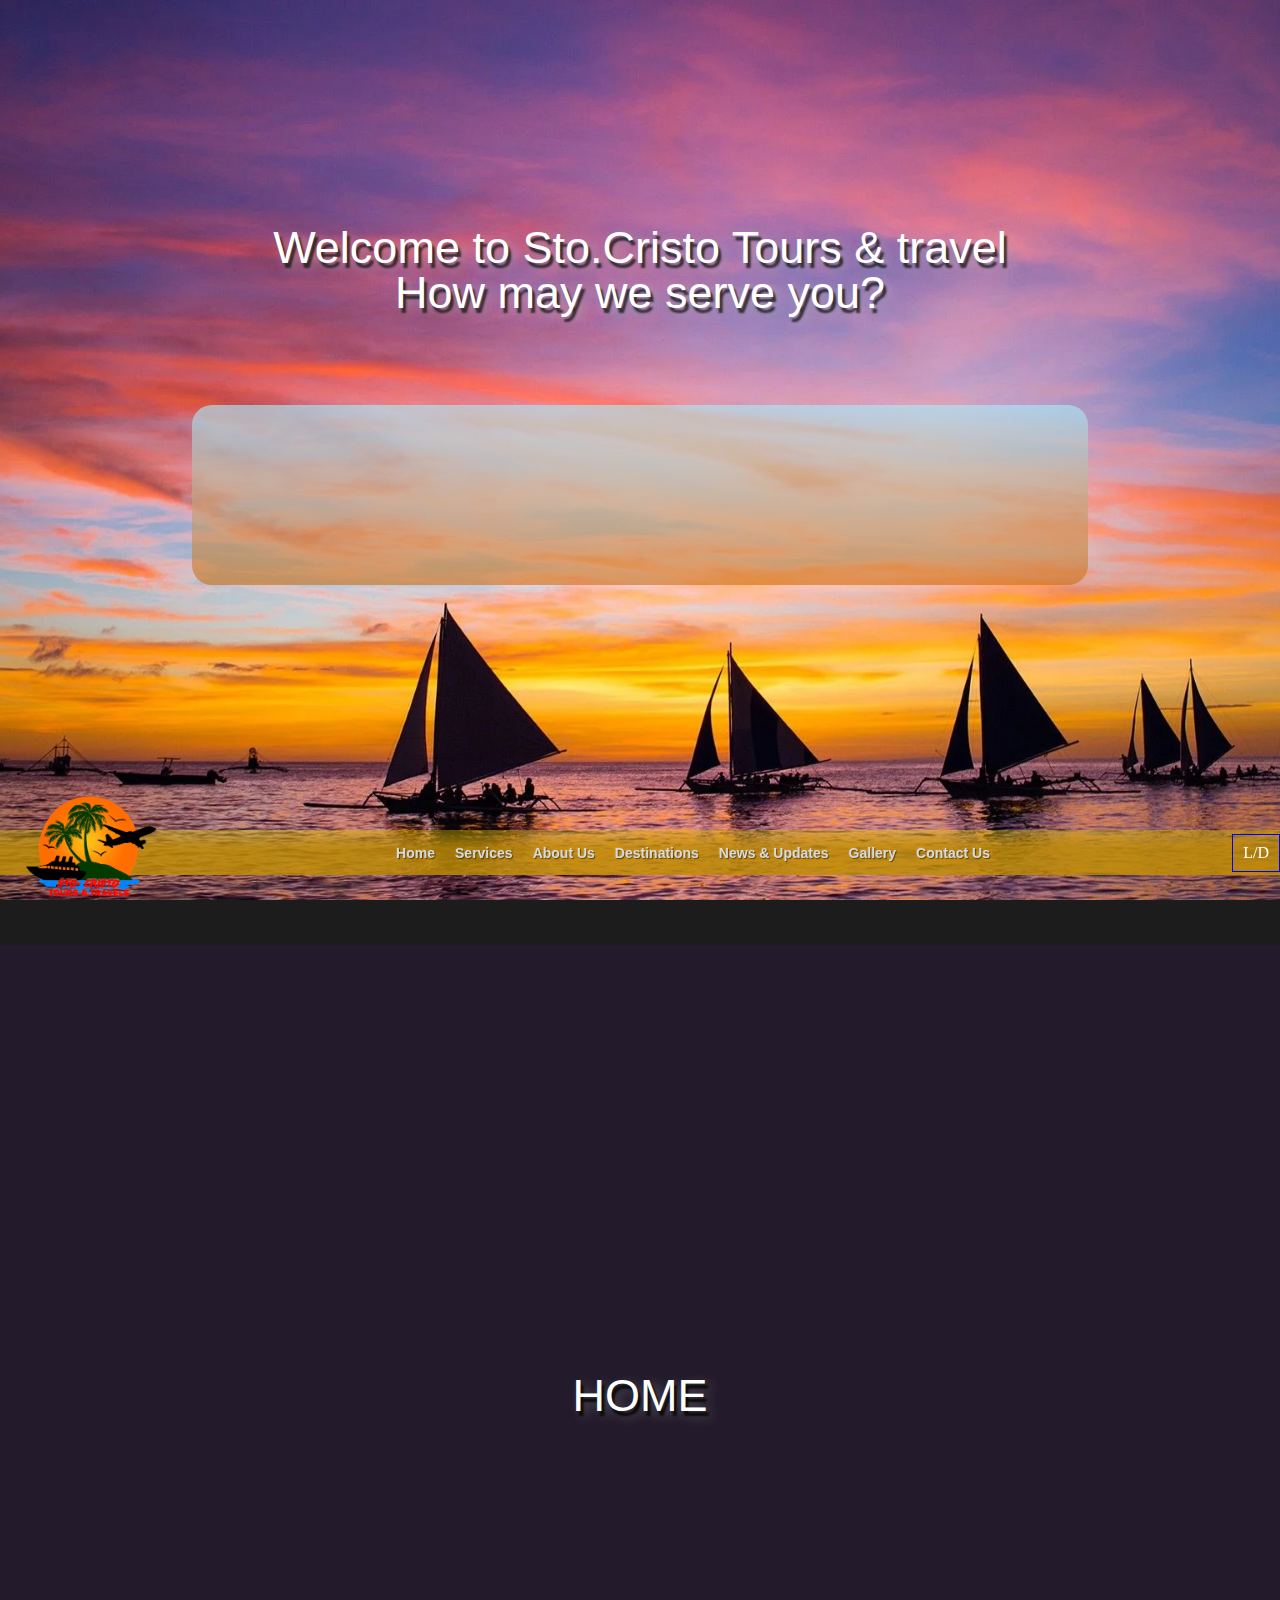
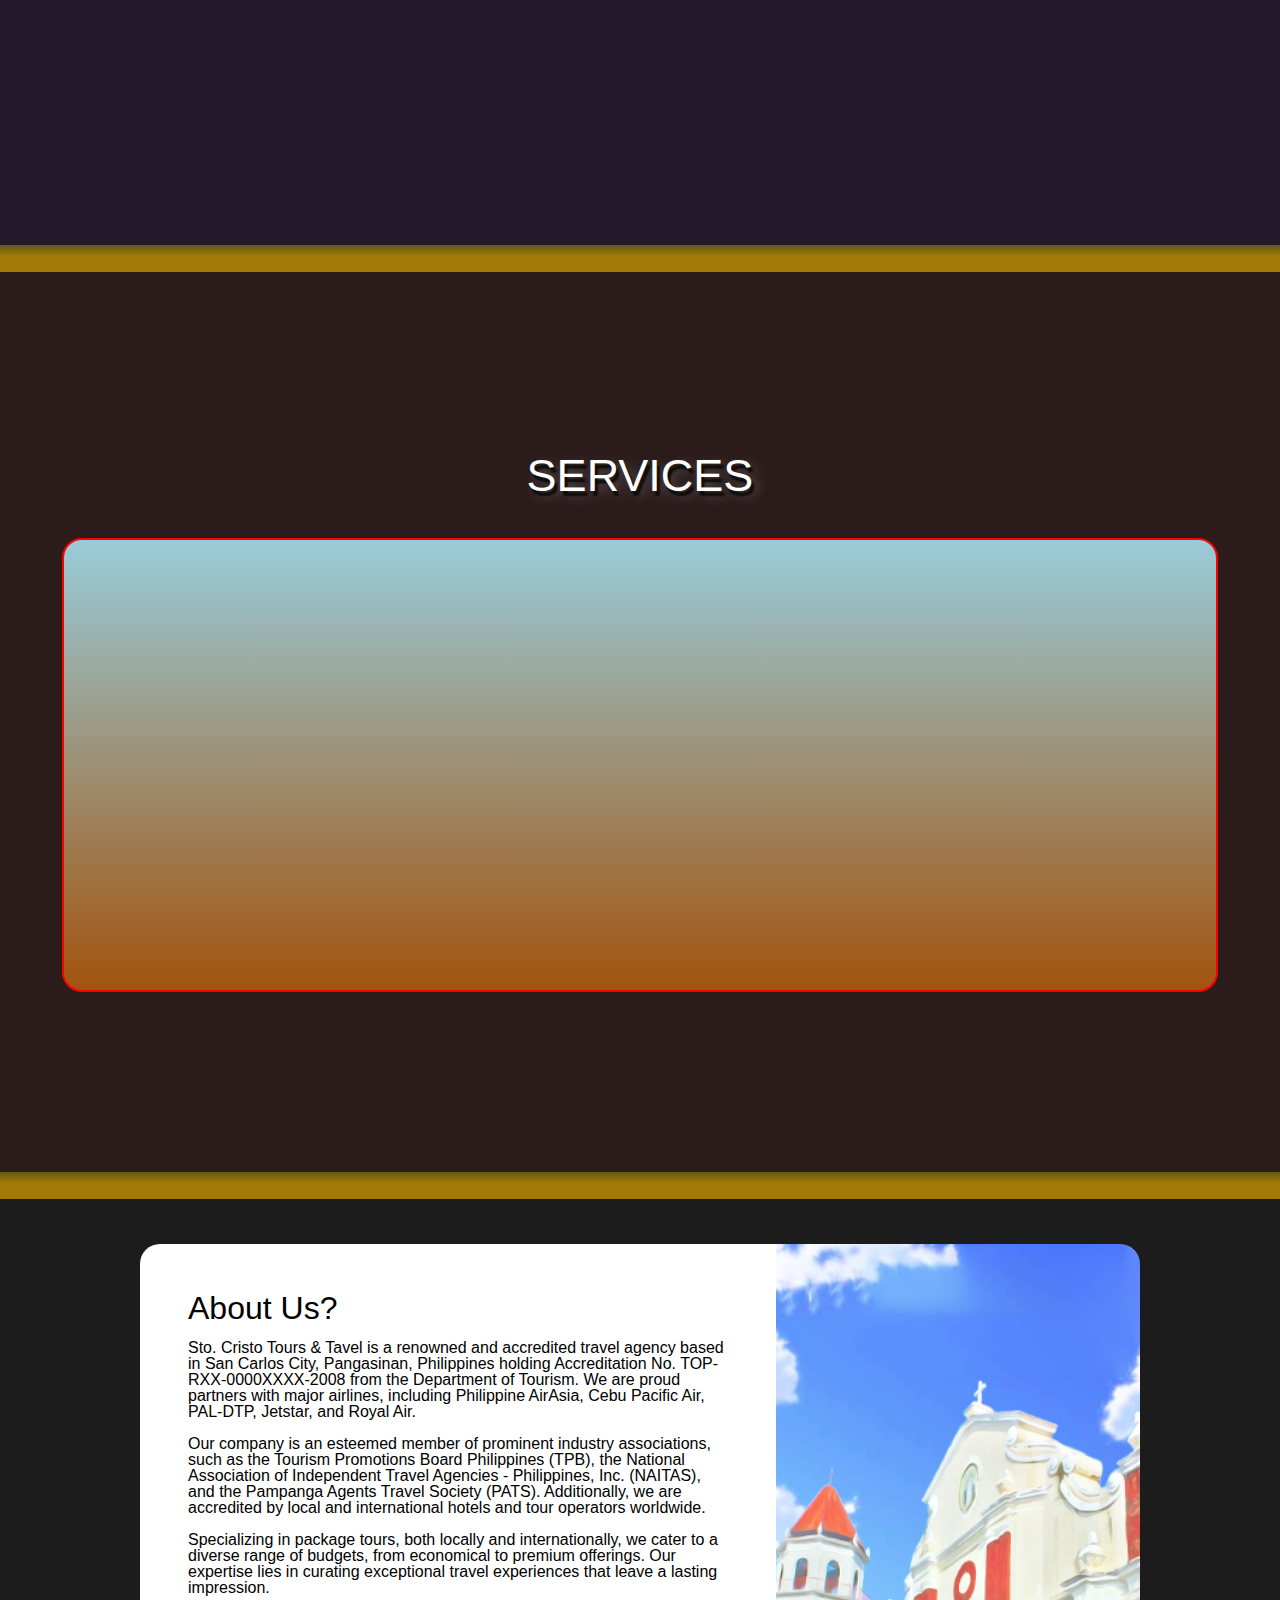
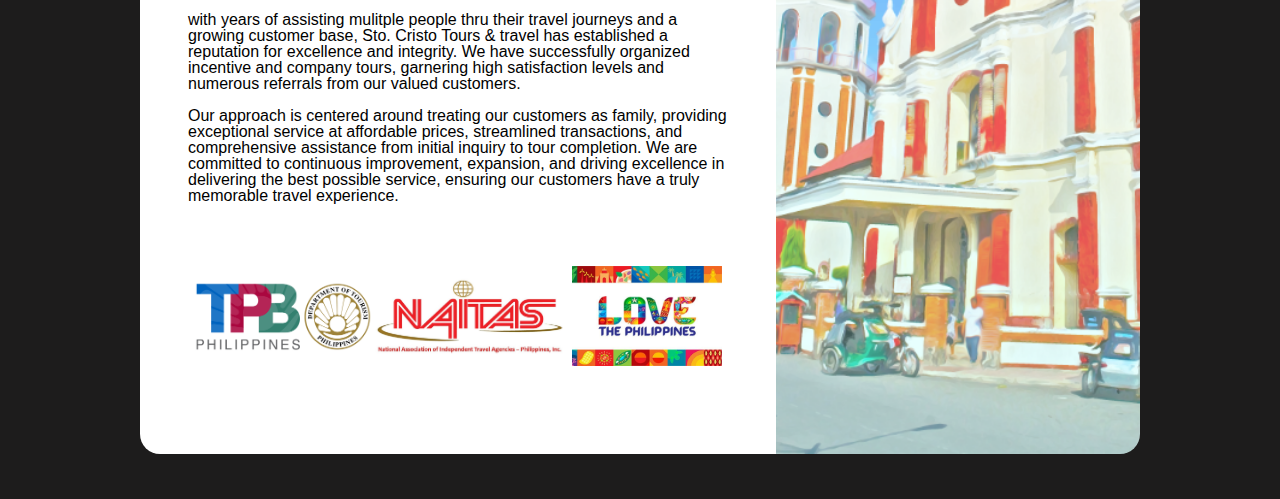
==== index.html @ 742e6869 "partially started services layout content" ====
<!DOCTYPE html>
<html lang="en">
<head>
    <meta charset="UTF-8">
    <meta name="viewport" content="width=device-width, initial-scale=1.0">
    <title>Sto.Cristo Tours & Travel</title>
    <link rel="icon" type="image/png" href="./images/logo.png">
    <link rel="stylesheet" href="style.css">
    
</head>
<body>
    <div id="fb-root"></div>
   
<div class="content">
    <div class="banner-container"> 
        <div class="welcome">
            <p>Welcome to Sto.Cristo Tours & travel </p>  
            <p>How may we serve you? </p>  
        </div>
        <div class="search">
            <div></div> 
        </div>
    </div>
    <div class="navBar-initial" id="navBar"> 
        <div class="logo-container" ><img alt="logo" src="./images/logo.png" class="logo"></div>
        <div class="Pages">
            <ul>
                <li id="home-tab"><a id="home-link" href="#">Home </a> </li>
                <li id="services-tab"><a id="services-link" href="#">Services </a> </li>
                <li id="about-tab"><a id="about-link" href="#">About Us</a> </li>
                <li><a href="#">Destinations</a> </li>
                <li><a href="./pages/updates.html">News & Updates</a> </li>
                <li><a href="#">Gallery</a> </li>
                <li><a href="#">Contact Us</a> </li>
            </ul>
        </div>
        <div class="theme"> 
            L/D 
        </div>
    </div>

    <div class="home-container">
        <p class="home-content">HOME</p>
    </div>

    <div class="divider"></div>

    <div class="services-container">
        <p class="services-content">SERVICES</p>
        <div id="services-container">
           
        </div>
        
    </div>

    <div class="divider"></div>

<!-- ------------------------------ABOUT US----------- -->
    <div class="about-container">
        <div class="about-content">  <!-- Actual container used in CSS -->
            <div class="about-details"> 
                <div class="about-paragraph"> 
                <h2>About Us?</h2>
                <p>Sto. Cristo Tours & Tavel is a renowned and accredited travel agency based in San Carlos City, Pangasinan, Philippines holding Accreditation No. TOP-RXX-0000XXXX-2008 from the Department of Tourism. We are proud partners with major airlines, including Philippine AirAsia, Cebu Pacific Air, PAL-DTP, Jetstar, and Royal Air.</p>
                <p>Our company is an esteemed member of prominent industry associations, such as the Tourism Promotions Board Philippines (TPB), the National Association of Independent Travel Agencies - Philippines, Inc. (NAITAS), and the Pampanga Agents Travel Society (PATS). Additionally, we are accredited by local and international hotels and tour operators worldwide.</p>
                <p>Specializing in package tours, both locally and internationally, we cater to a diverse range of budgets, from economical to premium offerings. Our expertise lies in curating exceptional travel experiences that leave a lasting impression.</p>
                <p>with years of assisting mulitple people thru their travel journeys and a growing customer base, Sto. Cristo Tours & travel has established a reputation for excellence and integrity. We have successfully organized incentive and company tours, garnering high satisfaction levels and numerous referrals from our valued customers.</p>
                <p>Our approach is centered around treating our customers as family, providing exceptional service at affordable prices, streamlined transactions, and comprehensive assistance from initial inquiry to tour completion. We are committed to continuous improvement, expansion, and driving excellence in delivering the best possible service, ensuring our customers have a truly memorable travel experience.</p>
                <div class="accreditations"> 
                    <img class="abt-logo" src="./images/TPB-logo.png">
                    <img class="abt-logo" src="./images/NAITAS-Logo.jpg">
                    <img class="abt-logo" src="./images/Love_ph.jpg">
                </div>
            </div>

            </div>
            <div class="about-portait">
             <!----  <img src="./images/st.dominic.png" alt="saint dominic basilica church, San Carlos city, Pangasinan"> -->   
            </div>
        </div>


       
        <p></p>
    
    
    </div>


</div>

</body>
<script src="javascript.js"></script>
<script src="homescroll.js"></script>
</html>
---- style.css ----
/* http://meyerweb.com/eric/tools/css/reset/ 
   v2.0 | 20110126
   License: none (public domain)
*/

html, body, div, span, applet, object, iframe,
h1, h2, h3, h4, h5, h6, p, blockquote, pre,
a, abbr, acronym, address, big, cite, code,
del, dfn, em, img, ins, kbd, q, s, samp,
small, strike, strong, sub, sup, tt, var,
b, u, i, center,
dl, dt, dd, ol, ul, li,
fieldset, form, label, legend,
table, caption, tbody, tfoot, thead, tr, th, td,
article, aside, canvas, details, embed, 
figure, figcaption, footer, header, hgroup, 
menu, nav, output, ruby, section, summary,
time, mark, audio, video {
	margin: 0;
	padding: 0;
	border: 0;
	font-size: 100%;
	font: inherit;
	vertical-align: baseline;
}
/* HTML5 display-role reset for older browsers */
article, aside, details, figcaption, figure, 
footer, header, hgroup, menu, nav, section {
	display: block;
}
body {
	line-height: 1;
}
ol, ul {
	list-style: none;
}
blockquote, q {
	quotes: none;
}
blockquote:before, blockquote:after,
q:before, q:after {
	content: '';
	content: none;
}
table {
	border-collapse: collapse;
	border-spacing: 0;
}
/*Meyer Resets */

h2{
    font-size: 2rem;
}




/*---------------------------------Light/Dark presets-----------------------------------*/
:root.dark{
    --color-base-bg:rgb(29, 28, 28);
    --color-border-btn:1px solid white;
    --color-btn-bg: 1px gray;
    --color-base-text: white;
}   

:root.light{
    --color-base-bg:rgb(231, 231, 231);
    --color-border-btn:1px solid rgb(37, 37, 37);
    --color-btn-bg: 1px rgb(204, 204, 204);
    --color-base-text: rgb(0, 0, 0);
}



/*---------------------------------Banner above navBar-----------------------------------*/
:root{
    background:rgb(29, 28, 28);
    position:relative;
}

.content{
    position:sticky;
    height:100%;
}

.banner-container{

    display: flex;
    flex-direction:column;
    justify-content: center;
    align-items: center;
  
    gap:20px;

    width: 100vw;
    height: 100vh;
    background-image: url('./images/banner_sunset.png');
    background-size: cover;
    background-position:center;
    background-attachment:fixed;
}

.welcome{
    text-align:center;
    position: relative;
    top:-80px;
    display: flex;
    flex-direction:column;
    justify-content: center;
    align-items: center;
    height:30vh;
    width:90vw;
    color:white;
    font-size:45px;
    font-family: 'Lucida Grande', 'Lucida Sans', Arial, sans-serif;
    text-shadow: 3px 5px 2px #1f1f1fd7, 6px 5px 12px rgba(184, 184, 184, 0.568);
}

.search{
    position: relative;
    top:-100px;
    background-image: linear-gradient(to bottom, rgba(170, 232, 248, 0.651), rgba(207, 106, 10, 0.582));
    border: 0px solid yellow;
    text-align: center;
    height:20vh;
    width:70vw;
    border-radius:20px;
}


.divider{
    background-image: linear-gradient(to bottom, rgba(218, 204, 7, 0.349), rgba(190, 141, 5, 0.829)40%);
height:3vh;
width:100vw;
}

/*---------------------------------NavBar-----------------------------------*/
.navBar-initial { /*Navigation Bar*/ 
    box-sizing: border-box;
    Display:flex;
    justify-content: Center;
    align-items:stretch;
    Margin:0px;
    justify-content: space-between;
    border: 0px solid green;
    flex:1;
    flex-basis:auto;
    color:white;
    position:sticky;
    top: 0;
    bottom:25px;
    background-image: linear-gradient(to bottom, rgba(218, 204, 7, 0.349), rgba(190, 141, 5, 0.829)40%);
    Height: 45px;
    width:100vw;

}

.navBar-up { /*Navigation Bar*/ 
    box-sizing: border-box;
    Display:flex;
    justify-content: Center;
    align-items:stretch;
    Margin:0px;
    justify-content: space-between;
    border: 0px solid green;
    flex:1;
    flex-basis:auto;
    
    position:sticky;
    top: 0;
    bottom:25px;
    background-image: linear-gradient(to bottom, rgba(218, 204, 7,1), rgba(190, 141, 5, 1)40%);
    Height: 40px;
    width:100vw;
    transition:height 0.5s;
}


.navBar-down { /*Navigation Bar*/ 
    box-sizing: border-box;
    Display:flex;
    justify-content: Center;
    Margin:0px;
    justify-content: space-between;
    border: 0px solid green;
    flex:1;
    flex-basis:auto;
    
    position:sticky;
    top: 0;

    background-image: linear-gradient(to bottom, rgb(218, 203, 7), rgb(221, 162, 0)40%);
    Height: 30px;
    width:100vw;
    transition:height 0.5s;
}


/* Logo Stuffs*/
.logo-container{
    align-self:center;
    transition: width 1s;
    min-width:80px;
    max-width:180px;
    border: 0px solid green;
    text-align: center;
    }
.logo {
    border: 0px solid red;
    width:100%;
    height:auto;
    color:white;
    transition:  0.5s;
}
.logo-down{
    border: 0px solid blue;
    width:50%;
    height:auto;
    color:white;
    transition:0.5s;
    }



/*Page stuffs */ 
.Pages{
    display:flex;
  align-self:stretch;
}

.Pages ul {   /*Page Conatiner */ 
    align-self:stretch;
    border: 0px solid green;
    display:flex;

    width: 40rem;
}

.Pages ul > li {   /*Page links*/ 
    display:flex;
    align-items: center;
    align-self:stretch;
    list-style-type: none;
} 
.Pages ul > li > a {
    text-decoration: none;
    margin-left: 10px;
    margin-right: 10px;
    color: #d9d9d9;
    text-shadow: -1px -1px 1px rgba(255,255,255,.1), 1px 1px 1px rgba(0,0,0,.5);

    font-family: Arial, sans-serif; /* Font family with fallback */
    font-size: 14px;
    font-weight: bold;
}


.Pages ul > li:hover{
box-sizing: border-box;
border-bottom:4px solid maroon;
transition: 0.3s;
}

.current-tab{
    background-color:maroon;
    color:white;
    }

.Pages ul > li:hover a{
    color:white;
    transition: 0.3s;
    }

.theme{
    align-self: center;;
    border: 1px solid blue;
    Padding:10px;
}

/*end of navBar*/

/*---------------------------------Home-----------------------------------*/
.home-container{
    background-color: rgb(35, 27, 43);
    width: 100vw;
    height: 100vh;

    display: flex;
    flex-direction:column;
    justify-content: center;
    align-items: center;
}
.home-content{
    color:white;
    font-size:45px;
    font-family: 'Lucida Grande', 'Lucida Sans', Arial, sans-serif;
    text-shadow: 3px 5px 2px #0c0c0c, 6px 5px 12px rgba(184, 184, 184, 0.418);
}

.about-container{
    background-color: rgb(234, 245, 187);
    /*background-image: url('./images/st.dominic.png');
    background-size: cover;
    background-position:center;
    background-attachment:fixed;
*/

background-image: url('./images/banner_sunset.png');
background-size: cover;
background-position:center;
background-attachment:fixed;

    width: 100vw;
    height: 100vh;

    overflow:hidden;
    display:flex;
    justify-content: center;
    align-items: center;
    
}
.about-content{ /*CONTAINER*/
   
    display:flex;
    justify-content: center;
    align-items: center;
    max-width: 1000px;
    min-width: 800px;
    height:90vh;
    color:rgb(0, 0, 0);
    font-size:1rem;
    font-family: 'Lucida Grande', 'Lucida Sans', Arial, sans-serif;
}

.about-details{ /*white body*/
    background-color: rgb(255, 255, 255);
    width: 70%;
    height:100%;  
    border-top-left-radius: 20px;
    border-bottom-left-radius:20px ;
    overflow:hidden;
}
    .about-paragraph{ /*WORDS*/
    margin:3rem;
    display:flex;
    flex-direction: column;
    gap:1rem;
    justify-content: baseline;
    height:80vh;  
    
    }
    .accreditations{
        overflow:hidden;
        max-width:px;
        margin:auto;
        flex:1;
        display:flex;
        flex-wrap:wrap;
        justify-content: center;
        align-items:center;

    }
        .abt-logo{
            margin:auto;
            display:flex;
            justify-content: center;
            flex:1;
            flex-basis:0;
            max-width:200px;
            max-height:100px;
        }
        

.about-portait{
    background-image: url('./images/st.dominic.png');
    background-size: cover;
    background-position:center;
    overflow:hidden;
    display:flex;

    height:100%;
    width: 40%;
    border-top-right-radius: 20px;
    border-bottom-right-radius:20px ;
}



/*services-----------------------------------------------*/
.services-container{
    background-image: url('./images/clark.jpg');
    background-size: cover;
    background-attachment:fixed;
    background-color: rgb(43, 27, 27);
    width: 100vw;
    height: 100vh;
    display: flex;
    flex-direction:column;
    justify-content: center;
    align-items: center;
    gap:40px;
}
.services-content{
    color:white;
    font-size:45px;
    font-family: 'Lucida Grande', 'Lucida Sans', Arial, sans-serif;
    text-shadow: 3px 5px 2px #0c0c0c, 6px 5px 12px rgba(184, 184, 184, 0.418);
}

#services-container{
border: 2px solid red;
background-image: linear-gradient(to bottom, rgba(170, 232, 248, 0.863), rgba(207, 105, 10, 0.726));
width: 90%;
height:50%;  
border-radius: 20px;
overflow:hidden;
}



/*--updates css-----------------------------------------------------------------------------------*/
.updates-container{
    background-color: rgb(255, 174, 0);
    width: 100vw;
    height: 100vh;
    display: flex;
    flex-direction:column;
    justify-content: center;
    align-items: center;

    display: flex;
    flex-direction:column;
    justify-content: center;
    align-items: center;
    gap:20px;

    width: 100vw;
    height: 100vh;
    background-image: url('./images/banner_sunset.png');
    background-size: cover;
    background-position:center;
    background-attachment:fixed;
}
.updates-content{
    color:white;
    font-size:45px;
    font-family: 'Lucida Grande', 'Lucida Sans', Arial, sans-serif;
    text-shadow: 3px 5px 2px #0c0c0c, 6px 5px 12px rgba(184, 184, 184, 0.418);
}



.updates-title{
    color:white;
    font-size:35px;
    font-family: 'Lucida Grande', 'Lucida Sans', Arial, sans-serif;
    text-shadow: 3px 5px 2px #1f1f1fd7, 6px 5px 12px rgba(184, 184, 184, 0.568);
}


.fb-container{
    
    display:flex;
    text-align:center;
    margin:10px;
    width:100vw;
    overflow:hidden;
    background-image: linear-gradient(to bottom, rgba(170, 232, 248, 0.651), rgba(207, 106, 10, 0.582));
    border: 0px solid yellow;
}

.fb-page{
    width:300%;
    height:100%;
}

.updates-info{
    border:2px solid maroon;
    margin:1rem;
    text-align:center;
    display: flex;
    justify-content: center;
    align-items: flex-start;
    height:100%;
    width:100%;
    color:white;
    font-size:35px;
    font-family: 'Lucida Grande', 'Lucida Sans', Arial, sans-serif;
    text-shadow: 3px 5px 2px #1f1f1fd7, 6px 5px 12px rgba(184, 184, 184, 0.568);
}
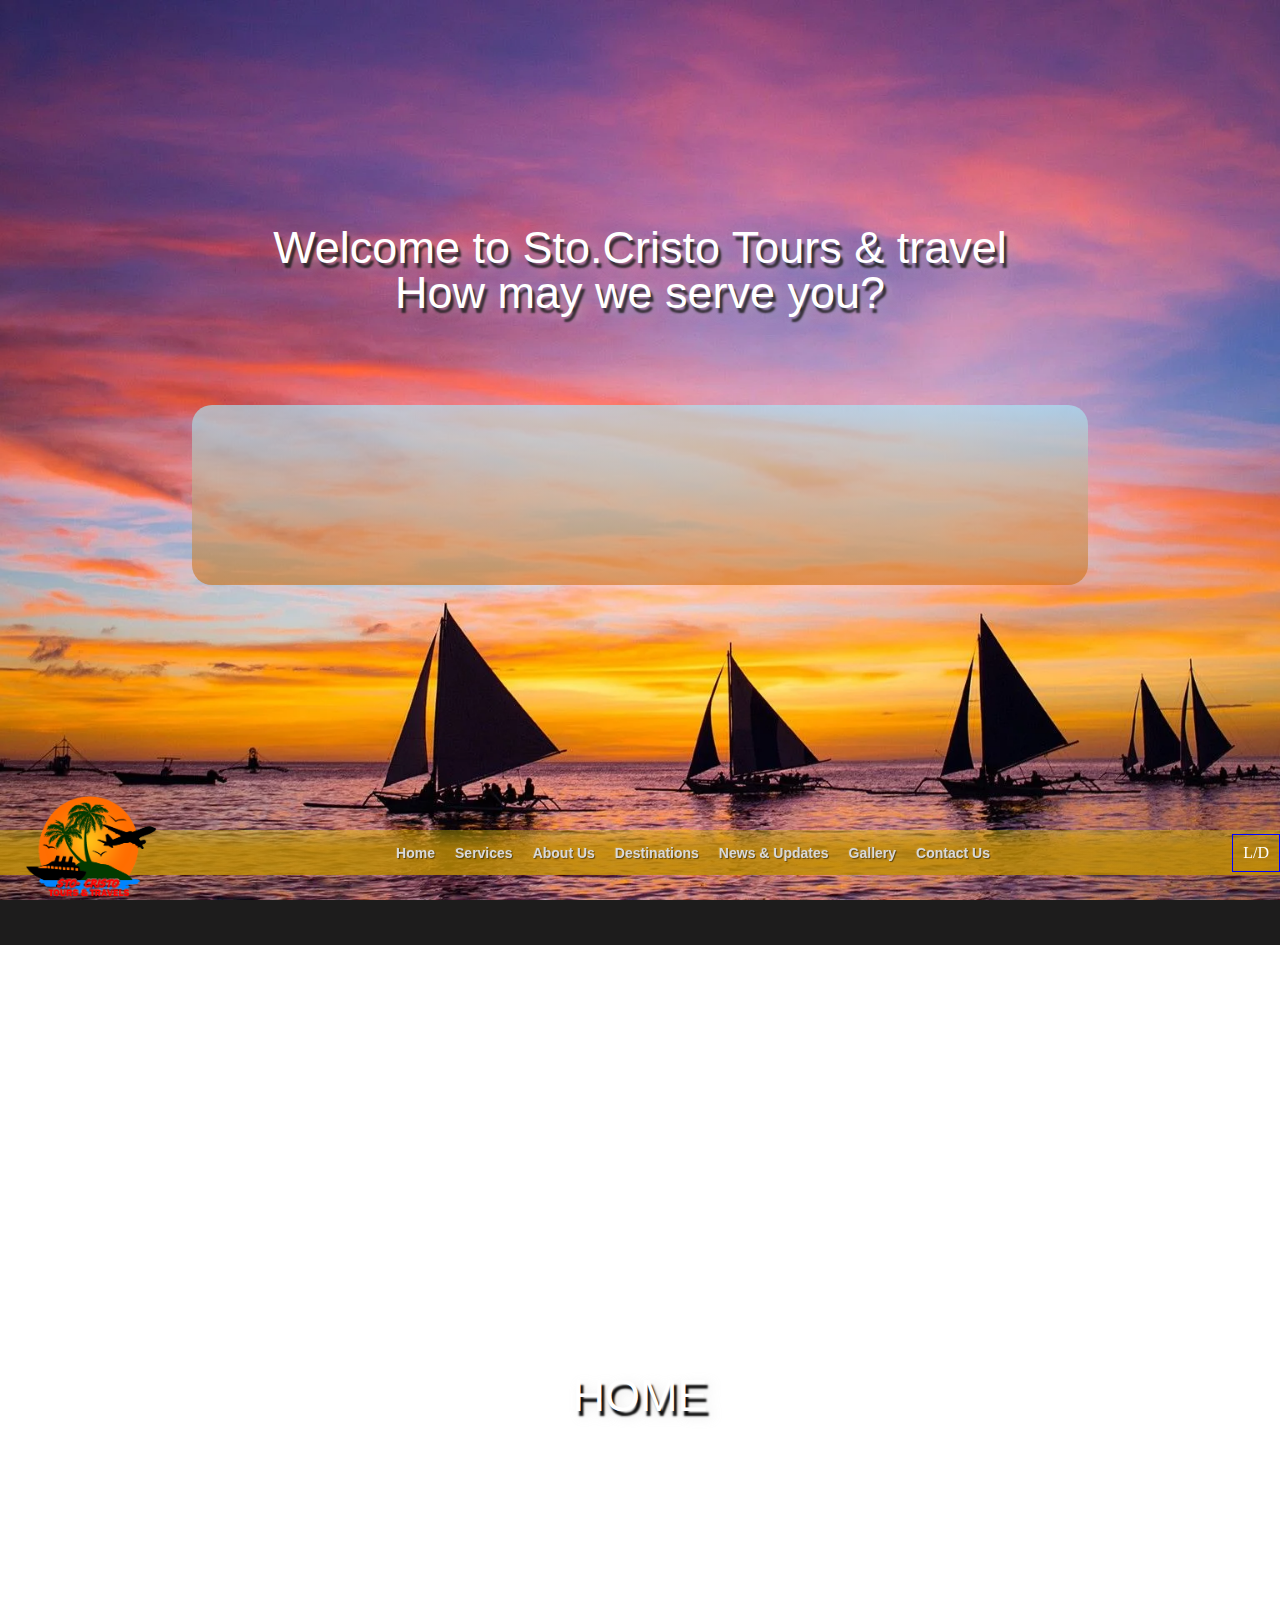
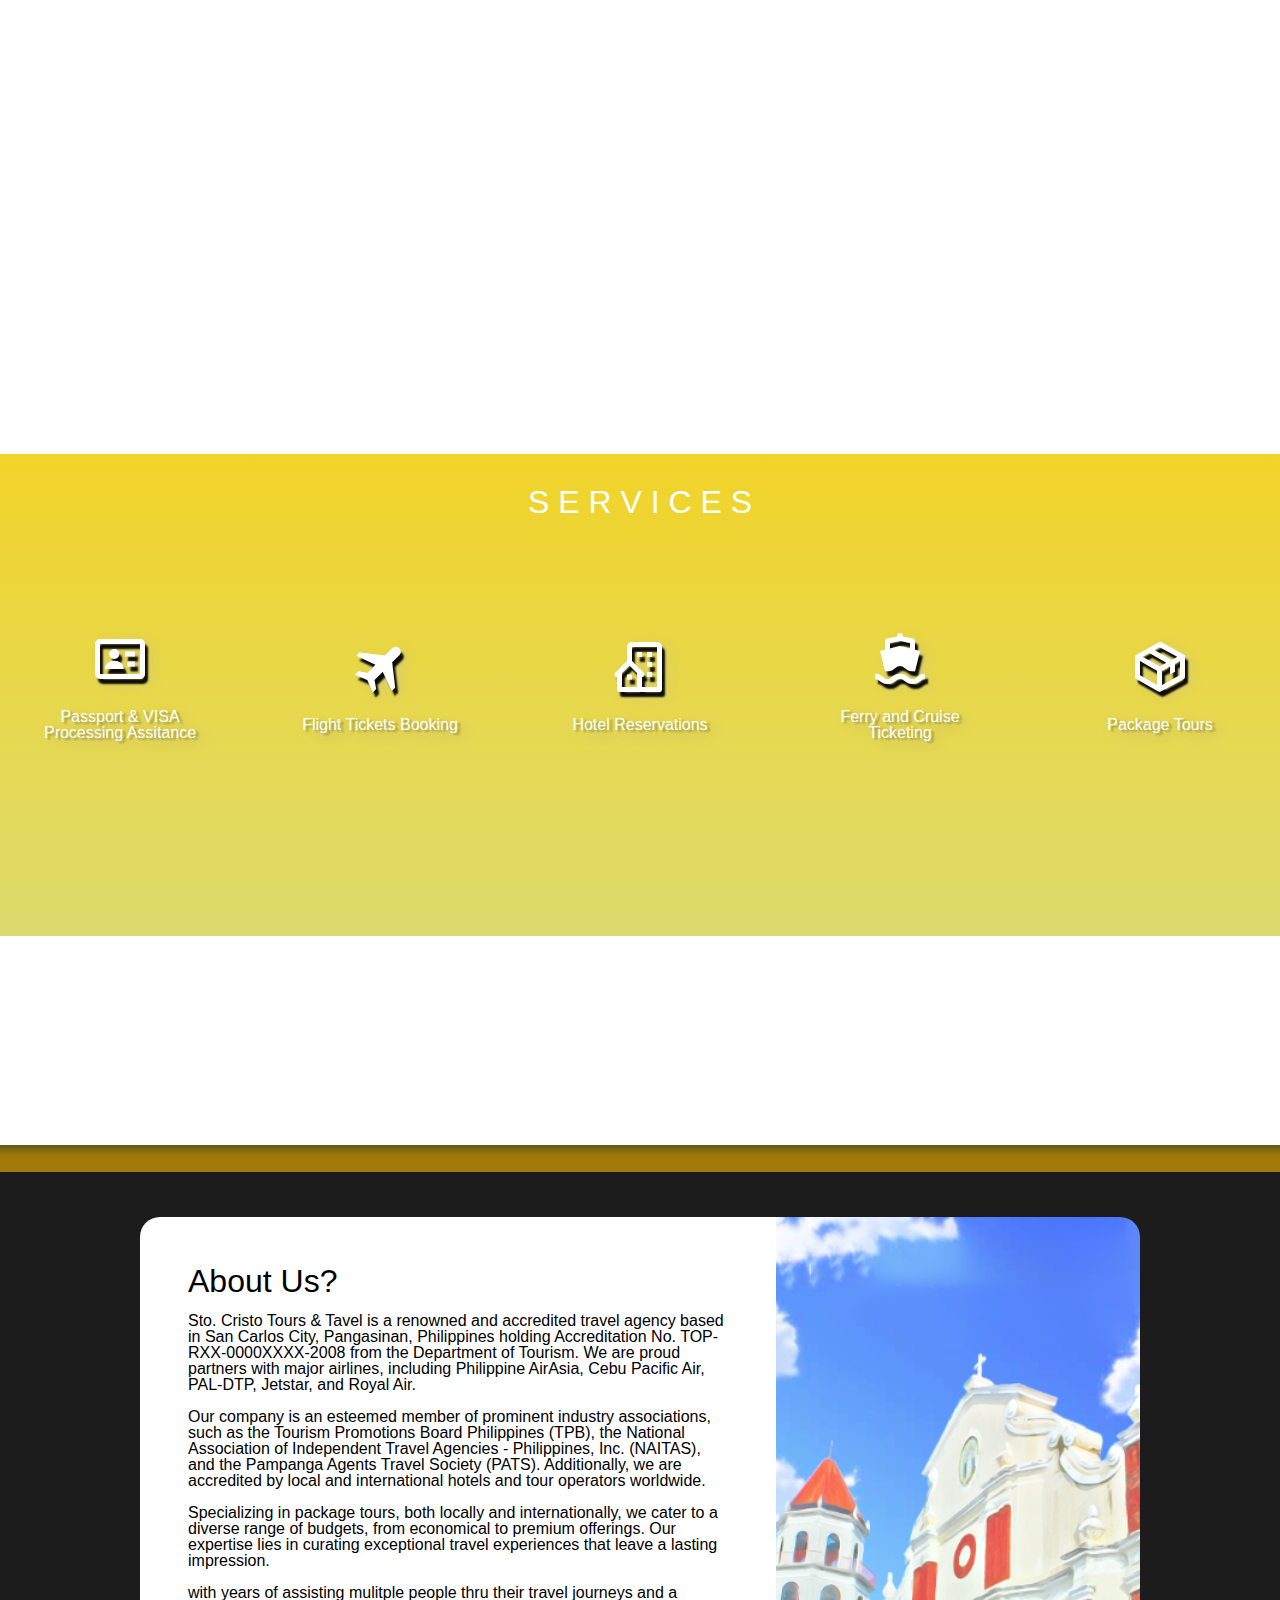
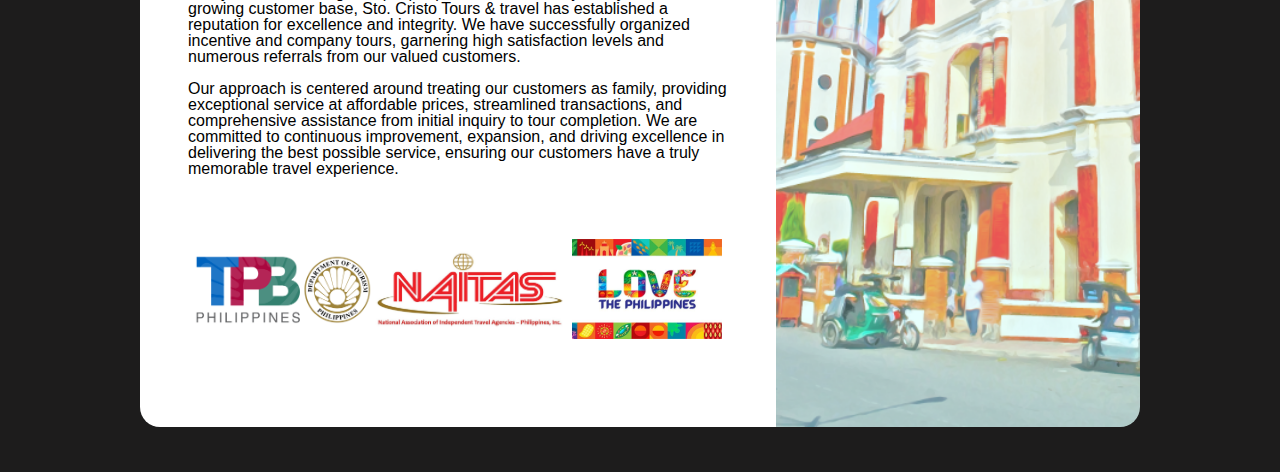
==== commit c566aee2: "services part done on index page" ====
--- a/index.html
+++ b/index.html
@@ -6,6 +6,9 @@
     <title>Sto.Cristo Tours & Travel</title>
     <link rel="icon" type="image/png" href="./images/logo.png">
     <link rel="stylesheet" href="style.css">
+
+    <link rel="stylesheet"
+  href="https://unpkg.com/boxicons@latest/css/boxicons.min.css">
     
 </head>
 <body>
@@ -43,14 +46,21 @@
         <p class="home-content">HOME</p>
     </div>
 
-    <div class="divider"></div>
-
+   
     <div class="services-container">
-        <p class="services-content">SERVICES</p>
+        <div class="services-container-bg"></div>
+        
         <div id="services-container">
-           
+        <p class="services-content">S E R V I C E S</p>
+            <ul class="services-list-box">
+                <li><a href="#" id="services-list" ><i id="services-logo" class='bx bx-id-card'></i><center>Passport & VISA Processing Assitance</center></a> </li>
+                <li><a href="#" id="services-list" ><i id="services-logo" class='bx bxs-plane-alt' ></i></i><center>Flight Tickets Booking</center> </a></li>
+                <li><a href="#" id="services-list"><i id="services-logo" class='bx bx-building-house' ></i></i></i><center>Hotel Reservations</center></a> </li>
+                <li><a href="#" id="services-list" > <i id="services-logo" class='bx bxs-ship' ></i><center>Ferry and Cruise Ticketing</center></a> </li>
+                <li><a href="#" id="services-list" > <i id="services-logo" class='bx bx-package' > </i></i><center>Package Tours</center></a> </li>
+            </ul>
         </div>
-        
+        <div class="services-container-bg"></div>
     </div>
 
     <div class="divider"></div>
--- a/style.css
+++ b/style.css
@@ -281,7 +281,7 @@
 
 /*---------------------------------Home-----------------------------------*/
 .home-container{
-    background-color: rgb(35, 27, 43);
+    background-color: rgb(255, 255, 255);
     width: 100vw;
     height: 100vh;
 
@@ -387,35 +387,87 @@
 
 
 /*services-----------------------------------------------*/
+
+.services-container-bg{
+    
+    background-size: cover;
+    background-attachment:fixed;
+    background-color: rgb(255, 255, 255);
+    width: 100%;
+    height: 25vh;
+}
 .services-container{
     background-image: url('./images/clark.jpg');
     background-size: cover;
     background-attachment:fixed;
-    background-color: rgb(43, 27, 27);
+    background-color: rgb(255, 255, 255);
     width: 100vw;
     height: 100vh;
     display: flex;
     flex-direction:column;
     justify-content: center;
     align-items: center;
-    gap:40px;
-}
-.services-content{
-    color:white;
-    font-size:45px;
+   
+   
+}
+.services-content{ /*title*/
+    
+    display: flex;
+    flex-direction:column;
+    justify-content: center;
+    align-items: center;
+    color:white;
+    font-size:2em;
+    font-family: 'Lucida Grande', 'Lucida Sans', Arial, sans-serif;
+ 
+    
+
+
+}
+
+#services-container{/*CONTAINER*/
+padding:2em;
+background-image: linear-gradient(to bottom, rgba(240, 205, 9, 0.87), rgba(216, 214, 86, 0.863));
+width: 100%;
+height:50vh;  
+overflow:hidden;
+}
+
+.services-list-box{
+
+    display:flex;
+    flex-wrap: wrap;
+    flex:auto;
+    height:80%;
+    gap:20px;
+    align-items: center;
+    justify-content: space-around
+    
+}
+
+#services-list{
+    display:flex;
+
+    gap:20px;
+    flex-direction:column;
+    align-items: center;
+    justify-content: center;
+    width: 10em;
+    height: 10em; 
+    text-decoration: none;
+    font-family: 'Lucida Grande', 'Lucida Sans', Arial, sans-serif;
+    color:white;
+    font-size:1em;
+    font-family: 'Lucida Grande', 'Lucida Sans', Arial, sans-serif;
+    text-shadow: 3px 2px 2px #00000044, 6px 5px 12px rgba(172, 172, 172, 0.418);
+}   
+
+#services-logo{
+    color:rgb(255, 255, 255);
+    font-size:60px;
     font-family: 'Lucida Grande', 'Lucida Sans', Arial, sans-serif;
     text-shadow: 3px 5px 2px #0c0c0c, 6px 5px 12px rgba(184, 184, 184, 0.418);
 }
-
-#services-container{
-border: 2px solid red;
-background-image: linear-gradient(to bottom, rgba(170, 232, 248, 0.863), rgba(207, 105, 10, 0.726));
-width: 90%;
-height:50%;  
-border-radius: 20px;
-overflow:hidden;
-}
-
 
 
 /*--updates css-----------------------------------------------------------------------------------*/
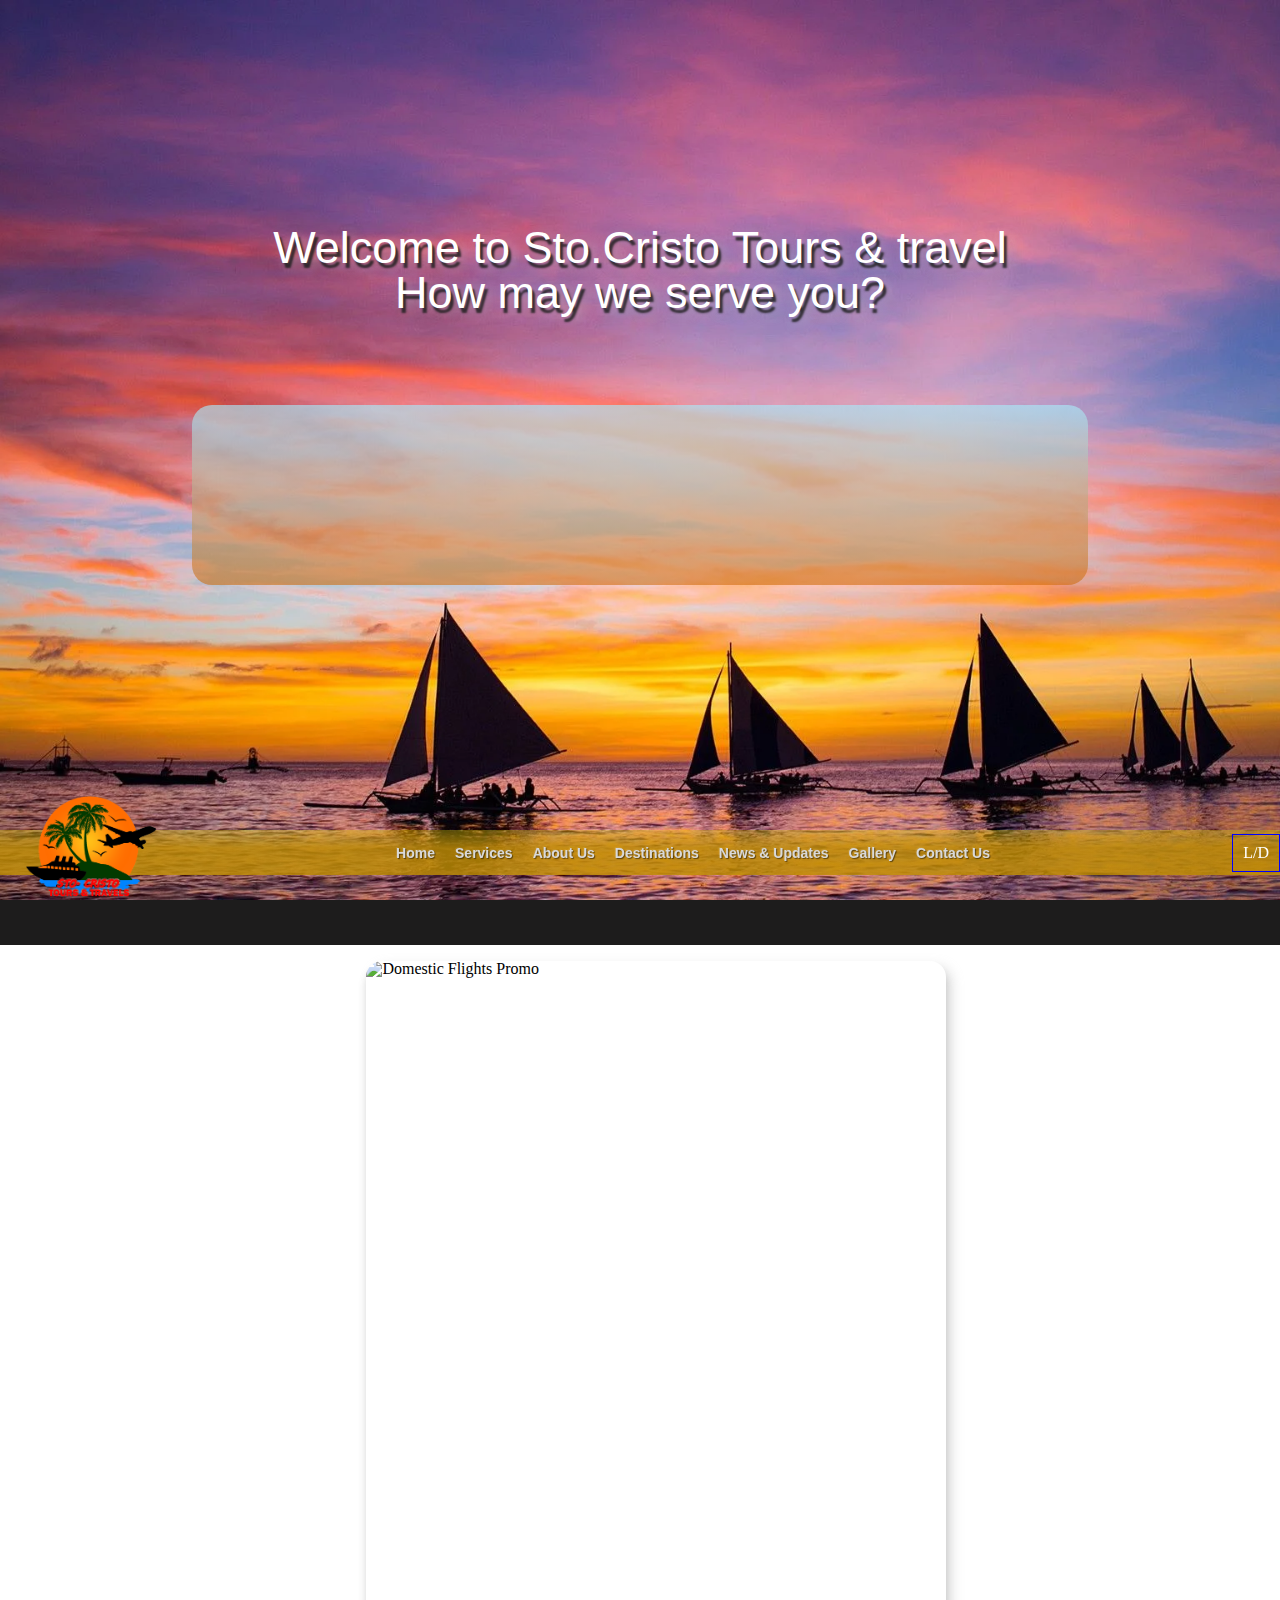
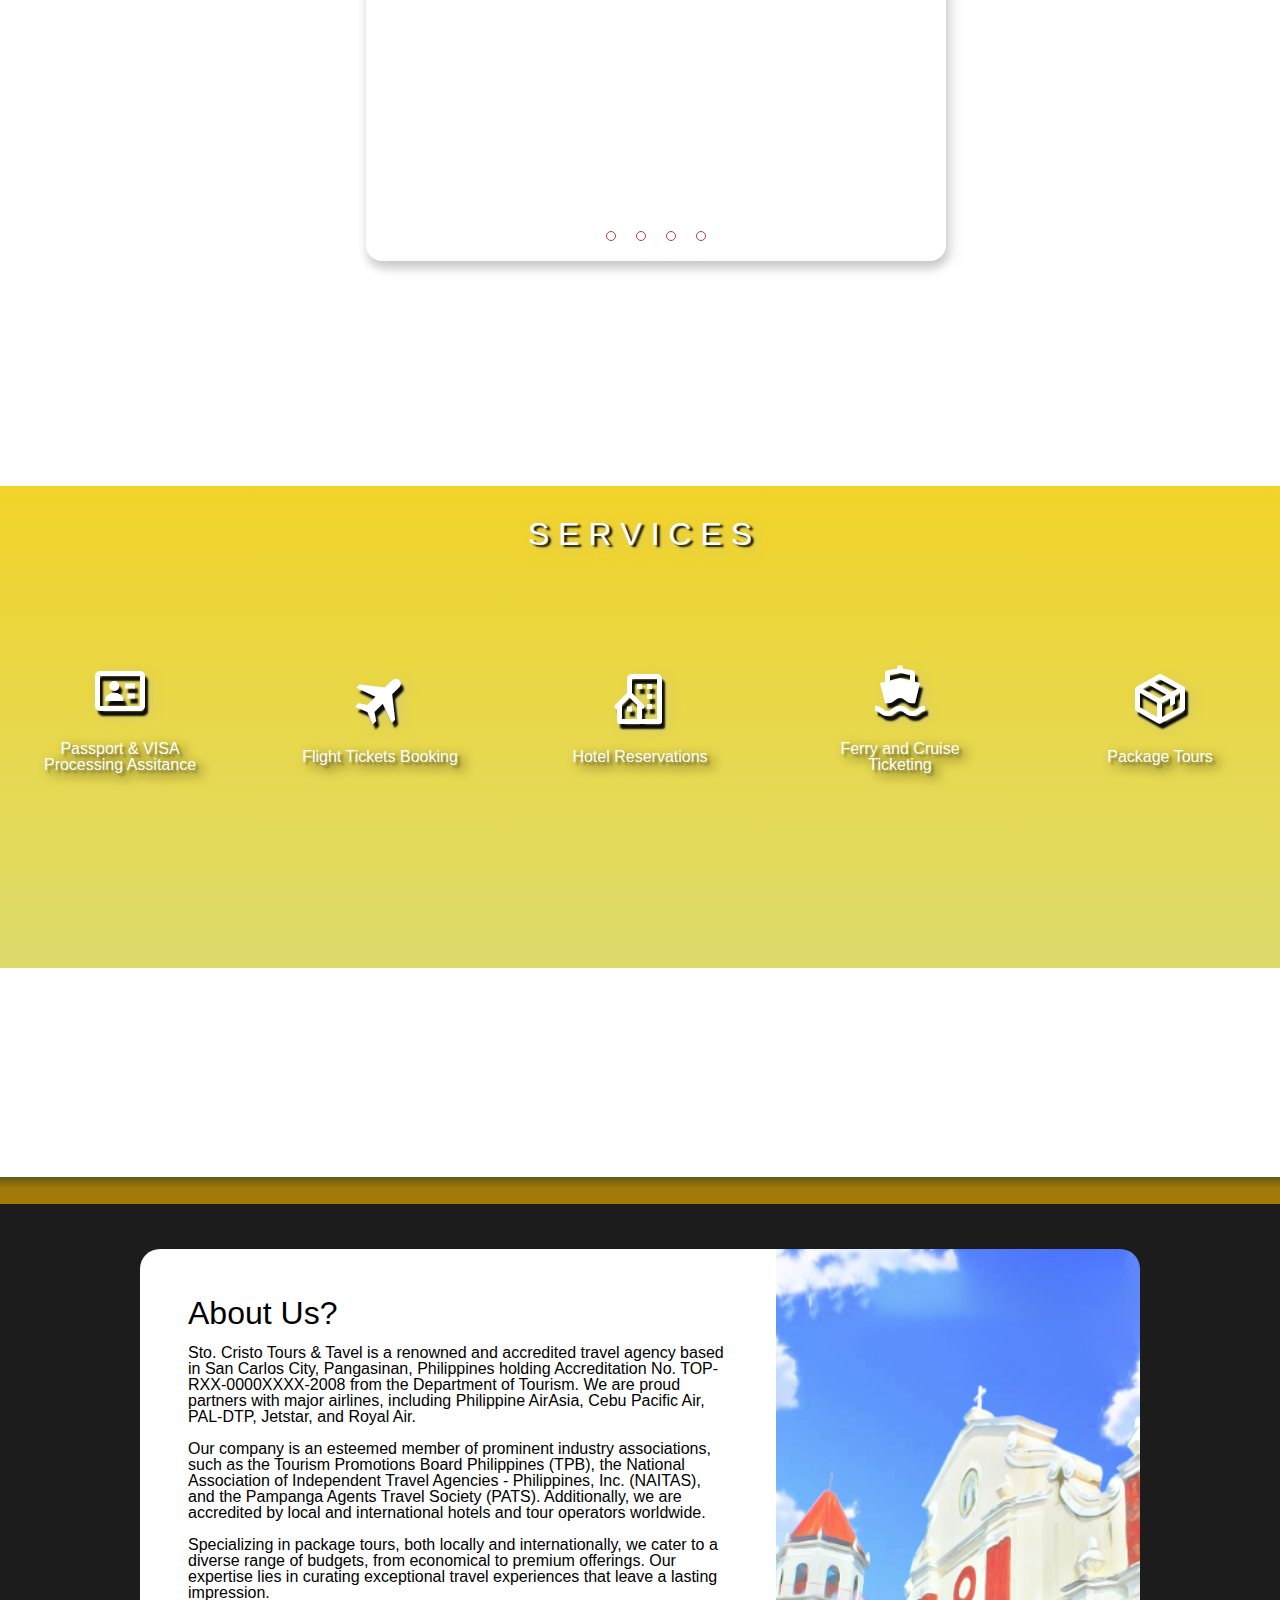
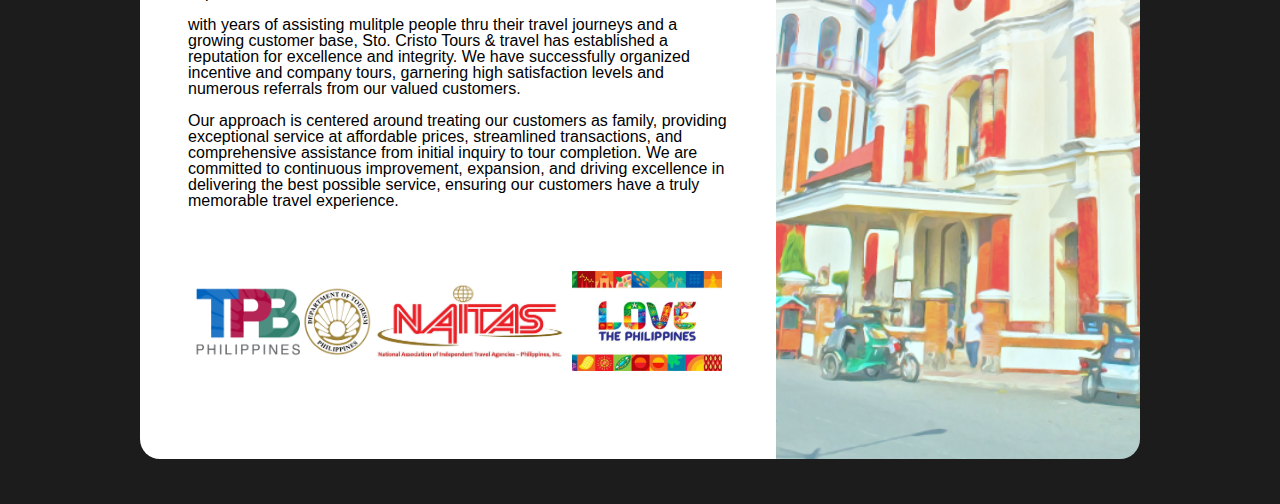
==== commit d68303cf: "added destination page mock up" ====
--- a/index.html
+++ b/index.html
@@ -31,7 +31,7 @@
                 <li id="home-tab"><a id="home-link" href="#">Home </a> </li>
                 <li id="services-tab"><a id="services-link" href="#">Services </a> </li>
                 <li id="about-tab"><a id="about-link" href="#">About Us</a> </li>
-                <li><a href="#">Destinations</a> </li>
+                <li><a href="./pages/destinations.html">Destinations</a> </li>
                 <li><a href="./pages/updates.html">News & Updates</a> </li>
                 <li><a href="#">Gallery</a> </li>
                 <li><a href="#">Contact Us</a> </li>
@@ -41,9 +41,25 @@
             L/D 
         </div>
     </div>
+<!-- ------------------------------HOME-------------------->
+    <div class="home-container">
+      
 
-    <div class="home-container">
-        <p class="home-content">HOME</p>
+        <div class="slider-wrapper">
+            <div class="slider">
+                <img id="slide-1" alt="Domestic Flights Promo" src="https://scontent.fmnl19-1.fna.fbcdn.net/v/t39.30808-6/435367737_954809186648138_4988196928953473856_n.jpg?_nc_cat=109&ccb=1-7&_nc_sid=5f2048&_nc_eui2=AeGMv5RgOEZUjzyBs2_AvSS81SK-ElDUFHLVIr4SUNQUctiL4dZB_dv0mf92sMw8H08&_nc_ohc=ubTVMTCh8zoQ7kNvgHI03dR&_nc_ht=scontent.fmnl19-1.fna&oh=00_AfDqLhWgpHo23GtGnK0_UH0bfIl7QYcRBBMjV65_3Tnopg&oe=663D449C">
+                <img id="slide-2" alt="Macao Promo" src="https://scontent.fmnl19-1.fna.fbcdn.net/v/t39.30808-6/428706170_929341185861605_1310915247890735466_n.jpg?_nc_cat=107&ccb=1-7&_nc_sid=5f2048&_nc_eui2=AeEHF0OmvYsVLwucQJzjtfLntiLxyO4Mbey2IvHI7gxt7GHW1vJLRnF_-bQgQl_28JE&_nc_ohc=VjVc-0Ap1k8Q7kNvgH39LG6&_nc_ht=scontent.fmnl19-1.fna&oh=00_AfB5Zla5MlHy_meSvPTjBxN6Gq7rwDBk8GdFYiohnrxJtw&oe=663D362A">
+                <img id="slide-3" alt="Korea Flights Promo" src="https://scontent.fmnl19-1.fna.fbcdn.net/v/t39.30808-6/422325446_905173054945085_4356253722364161732_n.jpg?_nc_cat=108&ccb=1-7&_nc_sid=5f2048&_nc_eui2=AeGE_g8vWv0BqZuk_UWOH3tGVg5THqYQxutWDlMephDG6zps26-NqFk_a5pXFDvCcVc&_nc_ohc=xZ-bK0uSldsQ7kNvgGZHhMZ&_nc_oc=Adj0eBhylGR_gM_JCzcMkCDxSM1QXwz8YUud4gn_s0Smee5fY47H85qlwVag6Sf5i9A&_nc_ht=scontent.fmnl19-1.fna&oh=00_AfANj4cAhYWlsouuzsJurDCtF2bw7cMdxNTAVms1oVgA-Q&oe=663D4A7C">
+                <img id="slide-4" alt="Korea Flights Promo" src="https://scontent.fmnl19-1.fna.fbcdn.net/v/t39.30808-6/421802969_904402198355504_8593012288626770695_n.jpg?_nc_cat=100&ccb=1-7&_nc_sid=5f2048&_nc_eui2=AeF9fCtfMJVgr1sN37LYZkxDYNGVfzZKnq9g0ZV_Nkqer0PL6_lM577VNPNZM01nqIc&_nc_ohc=obhbqeAC8MQQ7kNvgGYMmLd&_nc_ht=scontent.fmnl19-1.fna&oh=00_AfDsy_pTRQJgWsUbj7PQetkMZgW41ce8-CQ5qLIyX64E7A&oe=663D32EB">
+            </div>
+            <div class="slider-nav">
+                <a href="#slide-1"></a>
+                <a href="#slide-2"></a>
+                <a href="#slide-3"></a>
+                <a href="#slide-4"></a>
+            </div>
+        </div>
+
     </div>
 
    
--- a/style.css
+++ b/style.css
@@ -76,6 +76,9 @@
 :root{
     background:rgb(29, 28, 28);
     position:relative;
+    overflow-x: hidden;
+    max-width:100wh;
+
 }
 
 .content{
@@ -152,7 +155,7 @@
     background-image: linear-gradient(to bottom, rgba(218, 204, 7, 0.349), rgba(190, 141, 5, 0.829)40%);
     Height: 45px;
     width:100vw;
-
+    z-index:1;
 }
 
 .navBar-up { /*Navigation Bar*/ 
@@ -281,6 +284,7 @@
 
 /*---------------------------------Home-----------------------------------*/
 .home-container{
+    padding: 1em;
     background-color: rgb(255, 255, 255);
     width: 100vw;
     height: 100vh;
@@ -296,6 +300,67 @@
     font-family: 'Lucida Grande', 'Lucida Sans', Arial, sans-serif;
     text-shadow: 3px 5px 2px #0c0c0c, 6px 5px 12px rgba(184, 184, 184, 0.418);
 }
+/*---------------------------------SLIDES-----------------------------------*/
+.slider-wrapper{
+    position:relative;
+    max-width:700px;
+    margin:0 auto;
+    border-radius:  rem;
+    
+}
+
+.slider{
+    
+    display: flex;
+    height:100vh;
+    width:40wh;
+    overflow-x:auto;
+    scroll-snap-type: x mandatory;
+    scroll-behavior: smooth;
+    overflow: hidden;
+    border-radius: 1rem;
+    box-shadow: 0 0.5rem 0.5rem #0c0c0c21, 6px 5px 12px rgba(184, 184, 184, 0.418);
+}
+
+.slider img {
+    flex: 1 0 100%;
+    scroll-snap-align: start;
+  /*  object-fit: cover;*/
+
+}
+
+.slider-nav {
+    display:flex;
+    column-gap:1 rem;
+    position: absolute;
+    bottom: 1.25rem;
+    left:50%;
+    transform: translateX(-50%);
+    z-index:0;
+    gap:20px;
+}
+
+.slider-nav a{
+    border:1px solid rgb(155, 0, 0);
+
+    width: 0.5rem;
+    height: 0.5rem;
+    border-radius: 50%;
+    background-color: rgb(255, 255, 255);
+    opacity: 0.75;
+    transition: opacity ease 250ms;
+}
+
+.slider-nav a:hover{
+    opacity: 1;
+    background-color: yellow;
+
+}
+
+
+
+
+
 
 .about-container{
     background-color: rgb(234, 245, 187);
@@ -420,7 +485,7 @@
     font-size:2em;
     font-family: 'Lucida Grande', 'Lucida Sans', Arial, sans-serif;
  
-    
+    text-shadow: 3px 2px 2px #0c0c0c, 6px 5px 12px rgba(184, 184, 184, 0.418);
 
 
 }
@@ -459,15 +524,21 @@
     color:white;
     font-size:1em;
     font-family: 'Lucida Grande', 'Lucida Sans', Arial, sans-serif;
-    text-shadow: 3px 2px 2px #00000044, 6px 5px 12px rgba(172, 172, 172, 0.418);
+    text-shadow: 3px 3px 2px #00000044, 6px 5px 12px rgba(0, 0, 0, 0.718);
 }   
 
 #services-logo{
     color:rgb(255, 255, 255);
     font-size:60px;
     font-family: 'Lucida Grande', 'Lucida Sans', Arial, sans-serif;
+    transition: transform 0.1s ease-in-out;
     text-shadow: 3px 5px 2px #0c0c0c, 6px 5px 12px rgba(184, 184, 184, 0.418);
 }
+
+#services-logo:hover {
+    transform: scale(1.2);
+    transition: height 0.5s;
+  }
 
 
 /*--updates css-----------------------------------------------------------------------------------*/
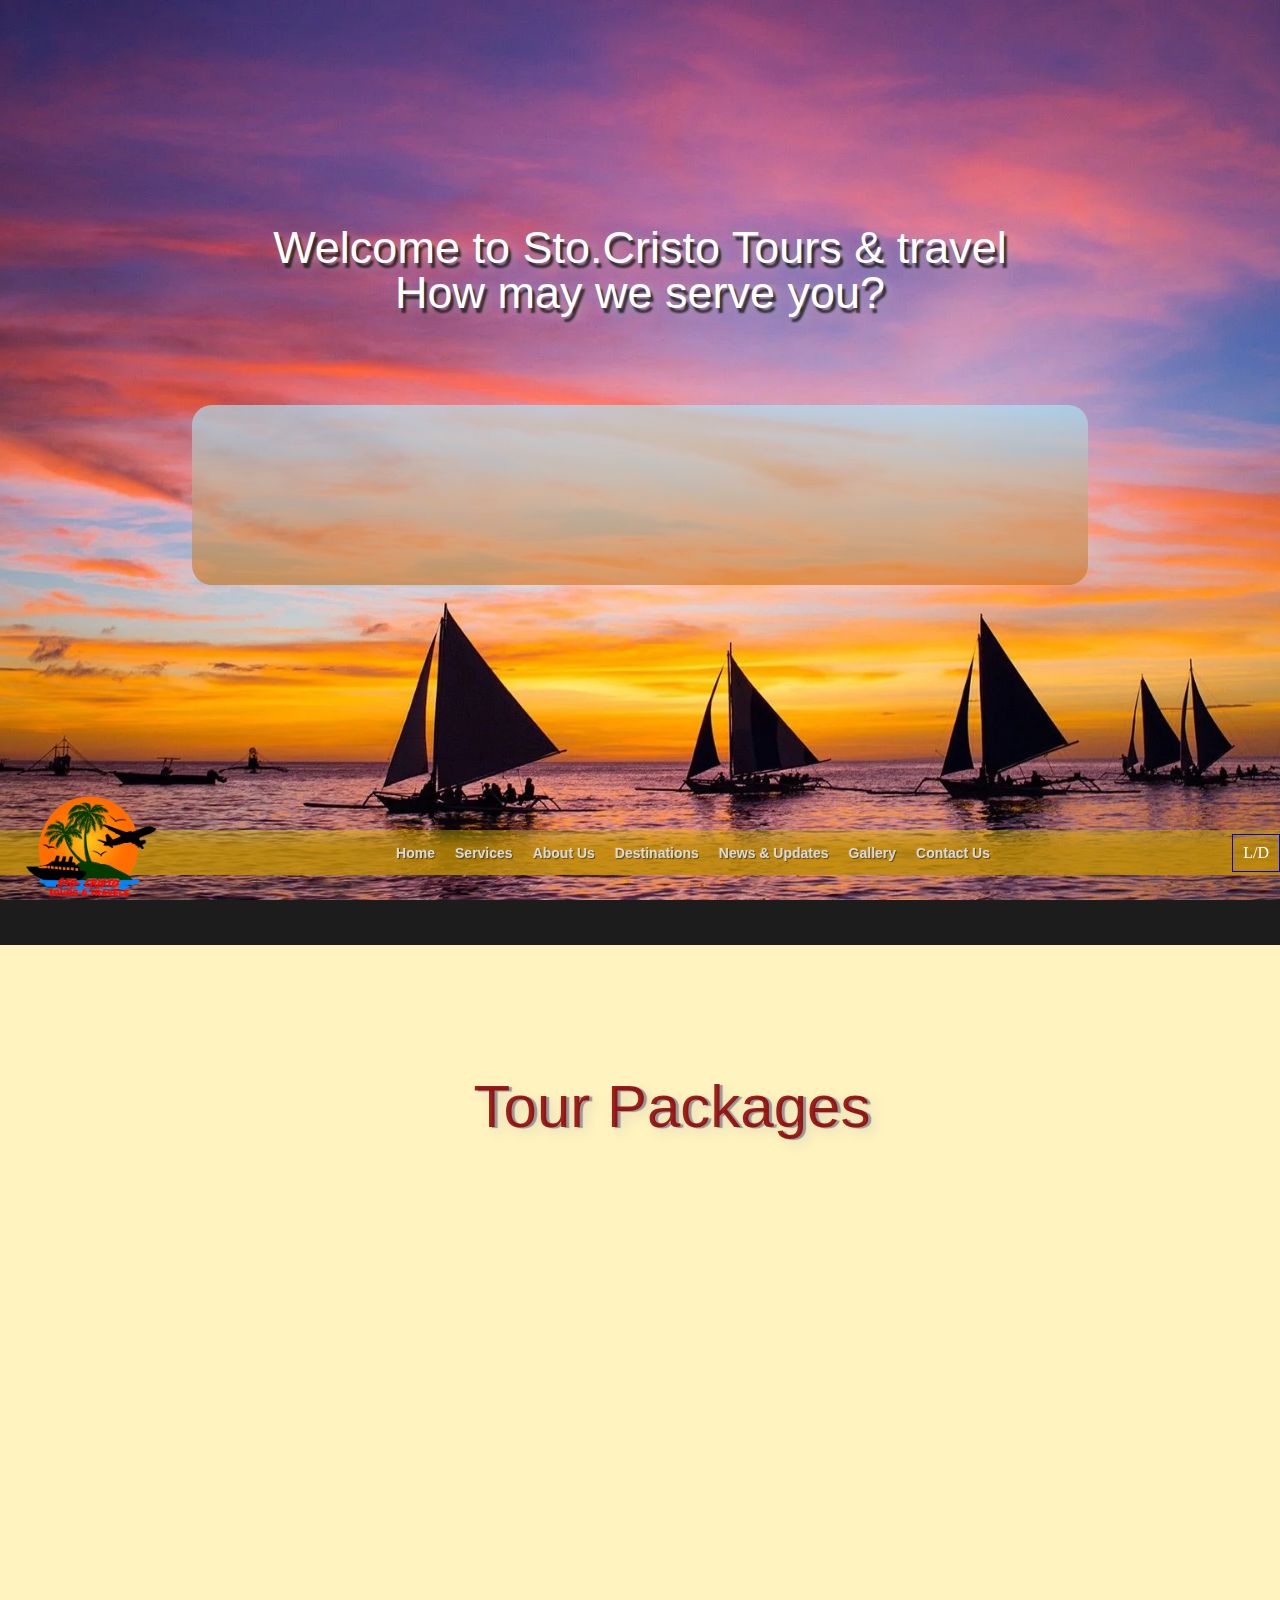
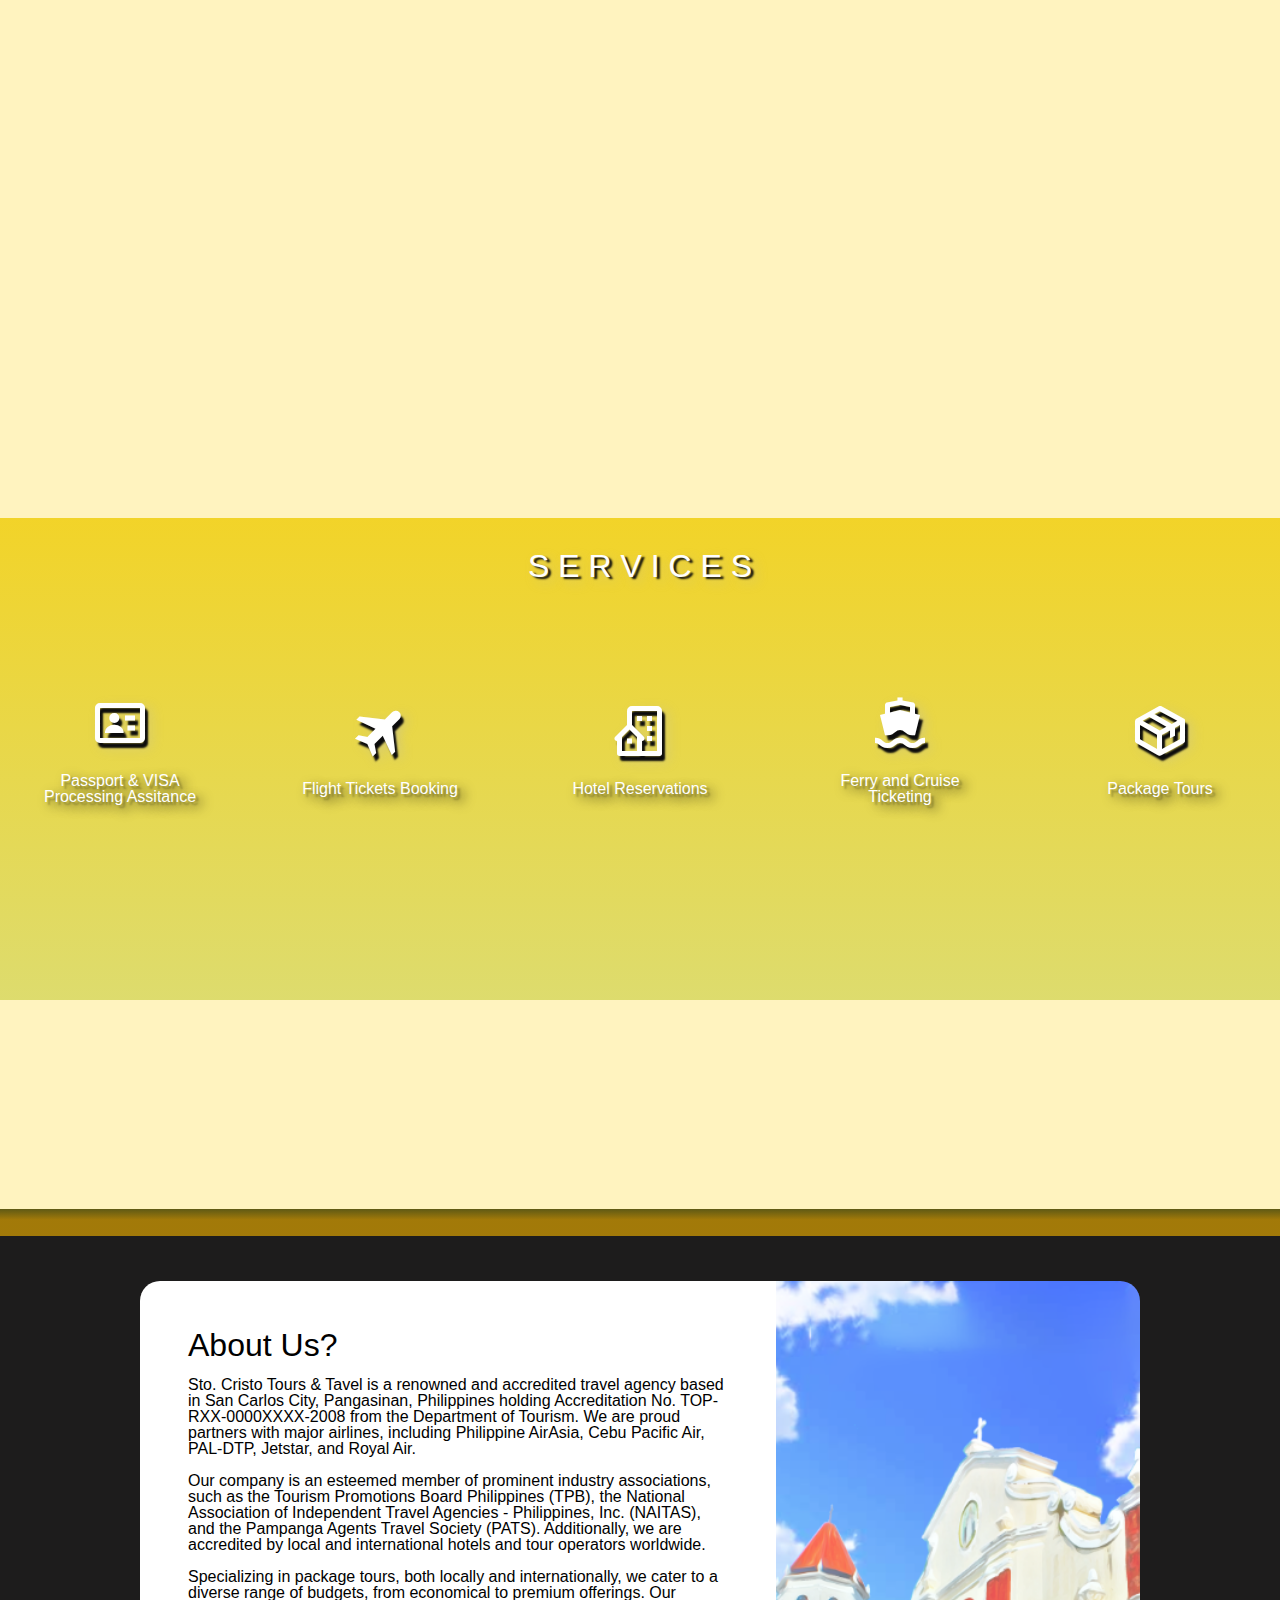
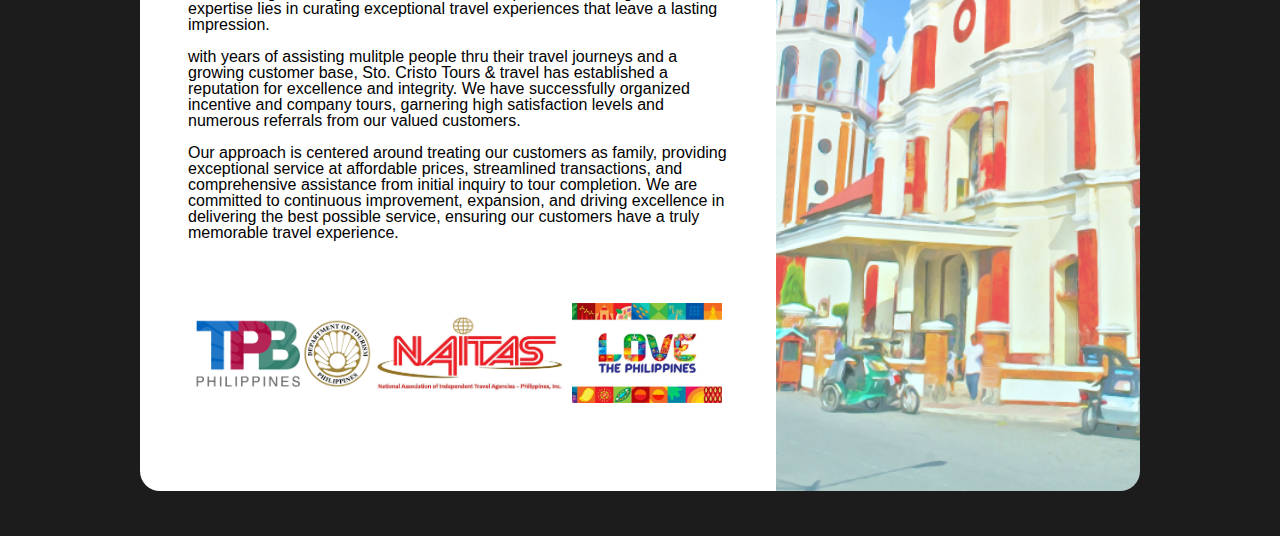
==== commit d6ea1c94: "added a promo gallery on home section index html" ====
--- a/index.html
+++ b/index.html
@@ -7,8 +7,8 @@
     <link rel="icon" type="image/png" href="./images/logo.png">
     <link rel="stylesheet" href="style.css">
 
-    <link rel="stylesheet"
-  href="https://unpkg.com/boxicons@latest/css/boxicons.min.css">
+    <link rel="stylesheet" href="./css/lightbox.css">
+    <link rel="stylesheet"href="https://unpkg.com/boxicons@latest/css/boxicons.min.css">
     
 </head>
 <body>
@@ -43,23 +43,27 @@
     </div>
 <!-- ------------------------------HOME-------------------->
     <div class="home-container">
-      
+        <h2 class="home-content">Tour Packages</h2>
+      <div class="home-promoContainer">
+        <div class="promoGallery">
 
-        <div class="slider-wrapper">
-            <div class="slider">
-                <img id="slide-1" alt="Domestic Flights Promo" src="https://scontent.fmnl19-1.fna.fbcdn.net/v/t39.30808-6/435367737_954809186648138_4988196928953473856_n.jpg?_nc_cat=109&ccb=1-7&_nc_sid=5f2048&_nc_eui2=AeGMv5RgOEZUjzyBs2_AvSS81SK-ElDUFHLVIr4SUNQUctiL4dZB_dv0mf92sMw8H08&_nc_ohc=ubTVMTCh8zoQ7kNvgHI03dR&_nc_ht=scontent.fmnl19-1.fna&oh=00_AfDqLhWgpHo23GtGnK0_UH0bfIl7QYcRBBMjV65_3Tnopg&oe=663D449C">
-                <img id="slide-2" alt="Macao Promo" src="https://scontent.fmnl19-1.fna.fbcdn.net/v/t39.30808-6/428706170_929341185861605_1310915247890735466_n.jpg?_nc_cat=107&ccb=1-7&_nc_sid=5f2048&_nc_eui2=AeEHF0OmvYsVLwucQJzjtfLntiLxyO4Mbey2IvHI7gxt7GHW1vJLRnF_-bQgQl_28JE&_nc_ohc=VjVc-0Ap1k8Q7kNvgH39LG6&_nc_ht=scontent.fmnl19-1.fna&oh=00_AfB5Zla5MlHy_meSvPTjBxN6Gq7rwDBk8GdFYiohnrxJtw&oe=663D362A">
-                <img id="slide-3" alt="Korea Flights Promo" src="https://scontent.fmnl19-1.fna.fbcdn.net/v/t39.30808-6/422325446_905173054945085_4356253722364161732_n.jpg?_nc_cat=108&ccb=1-7&_nc_sid=5f2048&_nc_eui2=AeGE_g8vWv0BqZuk_UWOH3tGVg5THqYQxutWDlMephDG6zps26-NqFk_a5pXFDvCcVc&_nc_ohc=xZ-bK0uSldsQ7kNvgGZHhMZ&_nc_oc=Adj0eBhylGR_gM_JCzcMkCDxSM1QXwz8YUud4gn_s0Smee5fY47H85qlwVag6Sf5i9A&_nc_ht=scontent.fmnl19-1.fna&oh=00_AfANj4cAhYWlsouuzsJurDCtF2bw7cMdxNTAVms1oVgA-Q&oe=663D4A7C">
-                <img id="slide-4" alt="Korea Flights Promo" src="https://scontent.fmnl19-1.fna.fbcdn.net/v/t39.30808-6/421802969_904402198355504_8593012288626770695_n.jpg?_nc_cat=100&ccb=1-7&_nc_sid=5f2048&_nc_eui2=AeF9fCtfMJVgr1sN37LYZkxDYNGVfzZKnq9g0ZV_Nkqer0PL6_lM577VNPNZM01nqIc&_nc_ohc=obhbqeAC8MQQ7kNvgGYMmLd&_nc_ht=scontent.fmnl19-1.fna&oh=00_AfDsy_pTRQJgWsUbj7PQetkMZgW41ce8-CQ5qLIyX64E7A&oe=663D32EB">
-            </div>
-            <div class="slider-nav">
-                <a href="#slide-1"></a>
-                <a href="#slide-2"></a>
-                <a href="#slide-3"></a>
-                <a href="#slide-4"></a>
-            </div>
+            <a data-lightbox="promo" data-title="Domestic Package" href="https://scontent.fmnl19-1.fna.fbcdn.net/v/t39.30808-6/435367737_954809186648138_4988196928953473856_n.jpg?_nc_cat=109&ccb=1-7&_nc_sid=5f2048&_nc_eui2=AeGMv5RgOEZUjzyBs2_AvSS81SK-ElDUFHLVIr4SUNQUctiL4dZB_dv0mf92sMw8H08&_nc_ohc=ubTVMTCh8zoQ7kNvgHI03dR&_nc_ht=scontent.fmnl19-1.fna&oh=00_AfDqLhWgpHo23GtGnK0_UH0bfIl7QYcRBBMjV65_3Tnopg&oe=663D449C">
+                <img  alt="" src="https://scontent.fmnl19-1.fna.fbcdn.net/v/t39.30808-6/435367737_954809186648138_4988196928953473856_n.jpg?_nc_cat=109&ccb=1-7&_nc_sid=5f2048&_nc_eui2=AeGMv5RgOEZUjzyBs2_AvSS81SK-ElDUFHLVIr4SUNQUctiL4dZB_dv0mf92sMw8H08&_nc_ohc=ubTVMTCh8zoQ7kNvgHI03dR&_nc_ht=scontent.fmnl19-1.fna&oh=00_AfDqLhWgpHo23GtGnK0_UH0bfIl7QYcRBBMjV65_3Tnopg&oe=663D449C">
+            </a>
+
+            <a data-lightbox="promo" data-title="Macau Package" href="https://scontent.fmnl19-1.fna.fbcdn.net/v/t39.30808-6/428706170_929341185861605_1310915247890735466_n.jpg?_nc_cat=107&ccb=1-7&_nc_sid=5f2048&_nc_eui2=AeEHF0OmvYsVLwucQJzjtfLntiLxyO4Mbey2IvHI7gxt7GHW1vJLRnF_-bQgQl_28JE&_nc_ohc=VjVc-0Ap1k8Q7kNvgH39LG6&_nc_ht=scontent.fmnl19-1.fna&oh=00_AfB5Zla5MlHy_meSvPTjBxN6Gq7rwDBk8GdFYiohnrxJtw&oe=663D362A">
+                <img alt="" src="https://scontent.fmnl19-1.fna.fbcdn.net/v/t39.30808-6/428706170_929341185861605_1310915247890735466_n.jpg?_nc_cat=107&ccb=1-7&_nc_sid=5f2048&_nc_eui2=AeEHF0OmvYsVLwucQJzjtfLntiLxyO4Mbey2IvHI7gxt7GHW1vJLRnF_-bQgQl_28JE&_nc_ohc=VjVc-0Ap1k8Q7kNvgH39LG6&_nc_ht=scontent.fmnl19-1.fna&oh=00_AfB5Zla5MlHy_meSvPTjBxN6Gq7rwDBk8GdFYiohnrxJtw&oe=663D362A">
+            </a>
+
+            <a data-lightbox="promo" data-title="OSAKA PACKAGE" href="https://scontent.fmnl19-1.fna.fbcdn.net/v/t39.30808-6/422325446_905173054945085_4356253722364161732_n.jpg?_nc_cat=108&ccb=1-7&_nc_sid=5f2048&_nc_eui2=AeGE_g8vWv0BqZuk_UWOH3tGVg5THqYQxutWDlMephDG6zps26-NqFk_a5pXFDvCcVc&_nc_ohc=xZ-bK0uSldsQ7kNvgGZHhMZ&_nc_oc=Adj0eBhylGR_gM_JCzcMkCDxSM1QXwz8YUud4gn_s0Smee5fY47H85qlwVag6Sf5i9A&_nc_ht=scontent.fmnl19-1.fna&oh=00_AfANj4cAhYWlsouuzsJurDCtF2bw7cMdxNTAVms1oVgA-Q&oe=663D4A7C">
+                <img  alt="" src="https://scontent.fmnl19-1.fna.fbcdn.net/v/t39.30808-6/422325446_905173054945085_4356253722364161732_n.jpg?_nc_cat=108&ccb=1-7&_nc_sid=5f2048&_nc_eui2=AeGE_g8vWv0BqZuk_UWOH3tGVg5THqYQxutWDlMephDG6zps26-NqFk_a5pXFDvCcVc&_nc_ohc=xZ-bK0uSldsQ7kNvgGZHhMZ&_nc_oc=Adj0eBhylGR_gM_JCzcMkCDxSM1QXwz8YUud4gn_s0Smee5fY47H85qlwVag6Sf5i9A&_nc_ht=scontent.fmnl19-1.fna&oh=00_AfANj4cAhYWlsouuzsJurDCtF2bw7cMdxNTAVms1oVgA-Q&oe=663D4A7C">
+            </a>
+
+            <a data-lightbox="promo" data-title="BEIJING PACKAGE" href="https://scontent.fmnl19-1.fna.fbcdn.net/v/t39.30808-6/421802969_904402198355504_8593012288626770695_n.jpg?_nc_cat=100&ccb=1-7&_nc_sid=5f2048&_nc_eui2=AeF9fCtfMJVgr1sN37LYZkxDYNGVfzZKnq9g0ZV_Nkqer0PL6_lM577VNPNZM01nqIc&_nc_ohc=obhbqeAC8MQQ7kNvgGYMmLd&_nc_ht=scontent.fmnl19-1.fna&oh=00_AfDsy_pTRQJgWsUbj7PQetkMZgW41ce8-CQ5qLIyX64E7A&oe=663D32EB">
+                <img  alt="" src="https://scontent.fmnl19-1.fna.fbcdn.net/v/t39.30808-6/421802969_904402198355504_8593012288626770695_n.jpg?_nc_cat=100&ccb=1-7&_nc_sid=5f2048&_nc_eui2=AeF9fCtfMJVgr1sN37LYZkxDYNGVfzZKnq9g0ZV_Nkqer0PL6_lM577VNPNZM01nqIc&_nc_ohc=obhbqeAC8MQQ7kNvgGYMmLd&_nc_ht=scontent.fmnl19-1.fna&oh=00_AfDsy_pTRQJgWsUbj7PQetkMZgW41ce8-CQ5qLIyX64E7A&oe=663D32EB">
+            </a>
         </div>
-
+      </div>
     </div>
 
    
@@ -116,6 +120,7 @@
 </div>
 
 </body>
+<script src="lightbox-plus-jquery.js"></script>
 <script src="javascript.js"></script>
 <script src="homescroll.js"></script>
 </html>--- a/style.css
+++ b/style.css
@@ -77,7 +77,7 @@
     background:rgb(29, 28, 28);
     position:relative;
     overflow-x: hidden;
-    max-width:100wh;
+    max-width:100%;
 
 }
 
@@ -284,26 +284,54 @@
 
 /*---------------------------------Home-----------------------------------*/
 .home-container{
-    padding: 1em;
-    background-color: rgb(255, 255, 255);
+    padding:2em;
+    background-color: rgb(255, 243, 191);
     width: 100vw;
     height: 100vh;
-
-    display: flex;
-    flex-direction:column;
-    justify-content: center;
-    align-items: center;
+    display: flex;
+    flex-direction:column;
+    justify-content: center;
+    align-items: center;
+
 }
 .home-content{
-    color:white;
-    font-size:45px;
-    font-family: 'Lucida Grande', 'Lucida Sans', Arial, sans-serif;
-    text-shadow: 3px 5px 2px #0c0c0c, 6px 5px 12px rgba(184, 184, 184, 0.418);
-}
+  
+    color:rgba(145, 3, 3, 0.877);
+    font-size:60px;
+    font-family: 'Arial Narrow Bold', sans-serif;
+    text-shadow: 3px 1px 1px #979797, 6px 5px 12px rgba(184, 184, 184, 0.418);
+}
+
+
+.home-promoContainer{
+    
+    max-width:100%;
+    min-height: 60vh;
+    display: flex;
+    align-items: center;
+    justify-content: center;
+    padding:50px 8%;
+  
+}
+
+.promoGallery{
+   
+    max-height:100%;
+display:grid;
+grid-template-columns:repeat(auto-fit,minmax(200px,1fr));
+grid-gap:30px;
+}
+
+.promoGallery img{
+    width:100%;
+    box-shadow: 3px 1px 3px #3a3939, 6px 5px 12px rgba(36, 35, 35, 0.418);
+}
+
 /*---------------------------------SLIDES-----------------------------------*/
 .slider-wrapper{
     position:relative;
-    max-width:700px;
+    max-width:400px;
+    max-height:800px;
     margin:0 auto;
     border-radius:  rem;
     
@@ -312,8 +340,8 @@
 .slider{
     
     display: flex;
-    height:100vh;
-    width:40wh;
+    height:70vh;
+    width:30wh;
     overflow-x:auto;
     scroll-snap-type: x mandatory;
     scroll-behavior: smooth;
@@ -457,7 +485,7 @@
     
     background-size: cover;
     background-attachment:fixed;
-    background-color: rgb(255, 255, 255);
+    background-color: rgb(255, 243, 191);
     width: 100%;
     height: 25vh;
 }
@@ -613,3 +641,61 @@
 }
 
 
+/*--destinations css-----------------------------------------------------------------------------------*/
+.destinations-container{
+    background-color: rgb(255, 174, 0);
+    width: 100vw;
+    height: 100vh;
+    display: flex;
+    flex-direction:column;
+    justify-content: center;
+    align-items: center;
+
+    display: flex;
+    flex-direction:column;
+    justify-content: center;
+    align-items: center;
+    gap:20px;
+
+    width: 100vw;
+    height: 100vh;
+    background-image: url('./images/banner_sunset.png');
+    background-size: cover;
+    background-position:center;
+    background-attachment:fixed;
+}
+.destinations-content{
+    
+    border: 5px solid rgb(30, 255, 0);
+    color:white;
+    font-size:45px;
+    font-family: 'Lucida Grande', 'Lucida Sans', Arial, sans-serif;
+    text-shadow: 3px 5px 2px #0c0c0c, 6px 5px 12px rgba(184, 184, 184, 0.418);
+    
+}
+
+
+
+.destinations-title{
+
+    color:white;
+    font-size:35px;
+    font-family: 'Lucida Grande', 'Lucida Sans', Arial, sans-serif;
+    text-shadow: 3px 5px 2px #1f1f1fd7, 6px 5px 12px rgba(184, 184, 184, 0.568);
+}
+
+
+.promo-container{
+    display:flex;
+    justify-content:flex-start;
+    height:75vh;
+    width: 100%;
+
+    background-image: linear-gradient(to bottom, rgba(170, 232, 248, 0.651), rgba(207, 106, 10, 0.582));
+   
+}
+
+
+
+
+
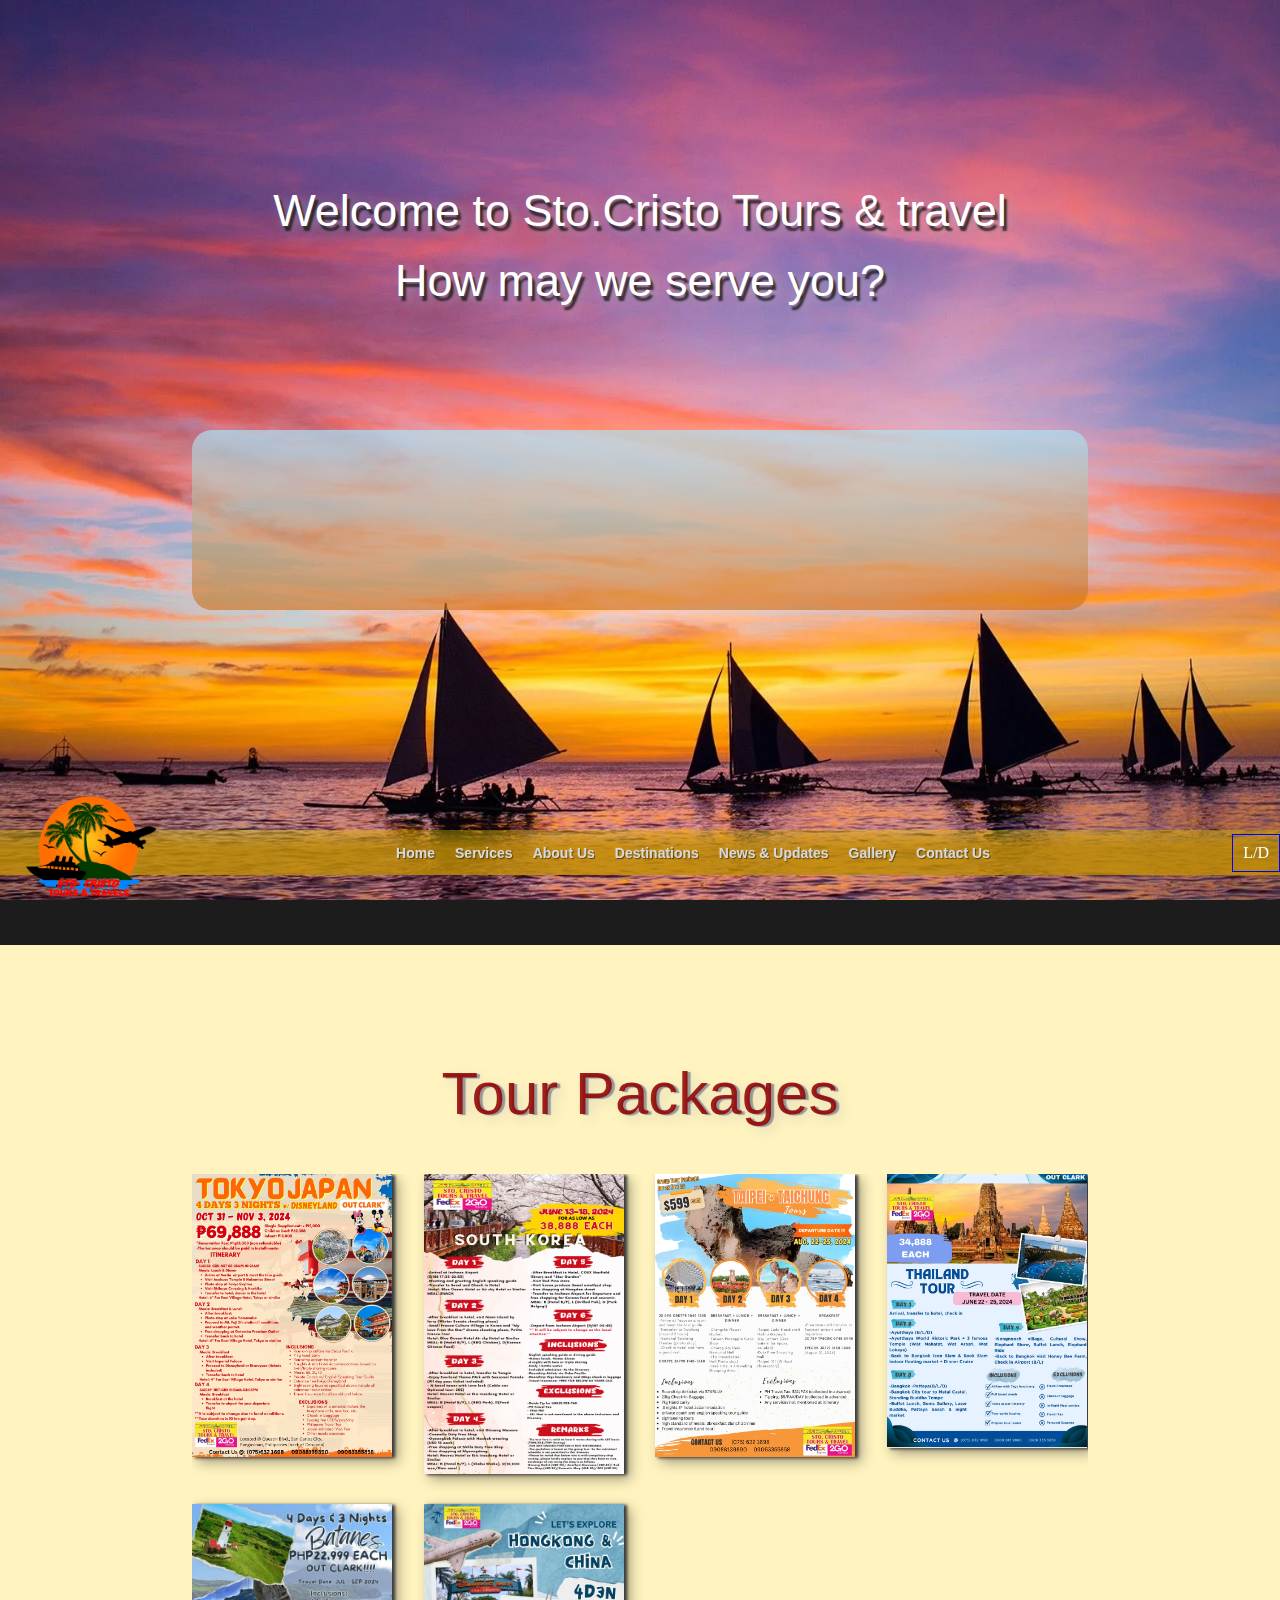
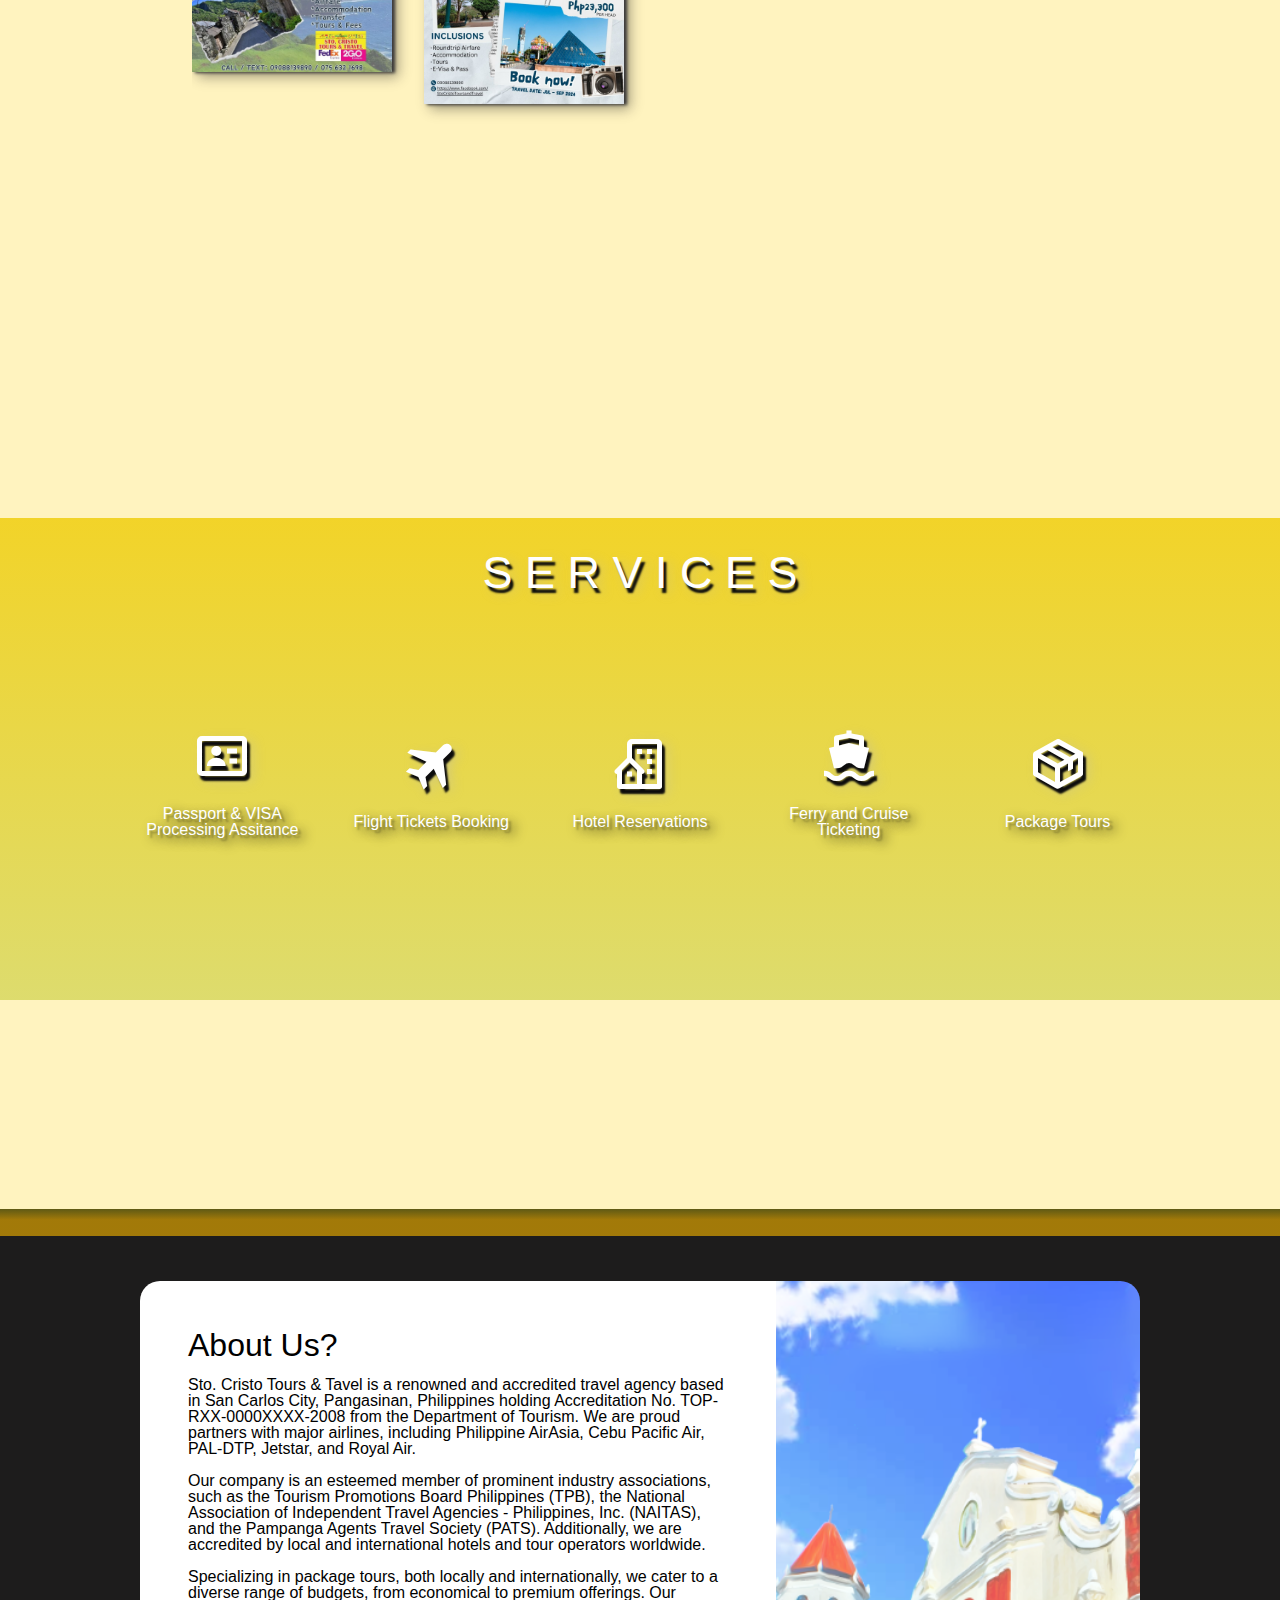
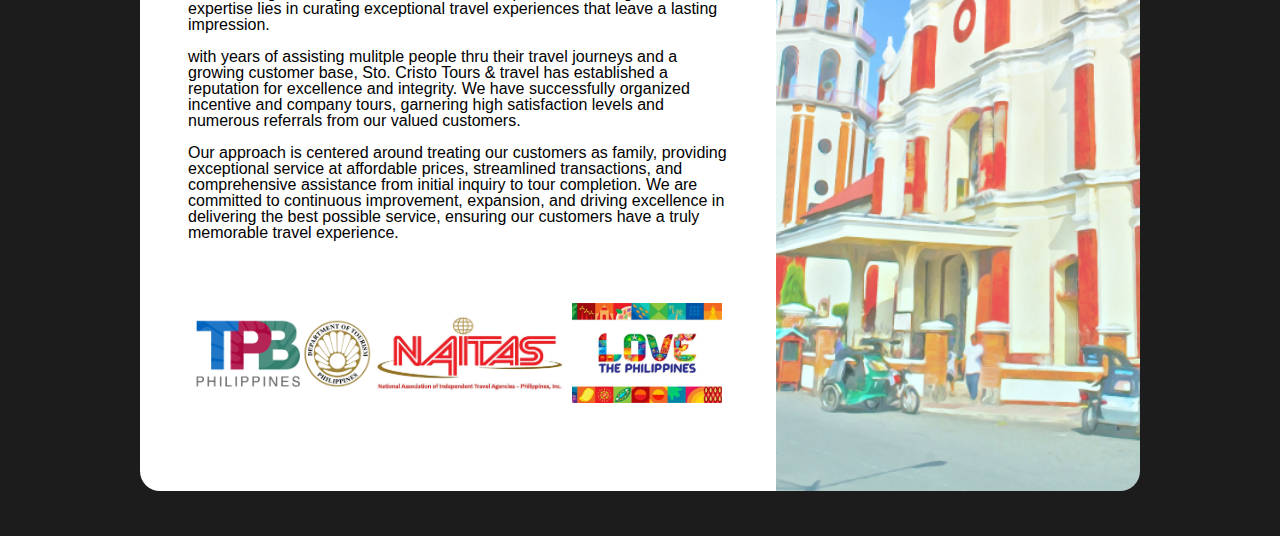
==== commit b238e851: "tweak and optimized index html arrangements" ====
--- a/index.html
+++ b/index.html
@@ -47,21 +47,30 @@
       <div class="home-promoContainer">
         <div class="promoGallery">
 
-            <a data-lightbox="promo" data-title="Domestic Package" href="https://scontent.fmnl19-1.fna.fbcdn.net/v/t39.30808-6/435367737_954809186648138_4988196928953473856_n.jpg?_nc_cat=109&ccb=1-7&_nc_sid=5f2048&_nc_eui2=AeGMv5RgOEZUjzyBs2_AvSS81SK-ElDUFHLVIr4SUNQUctiL4dZB_dv0mf92sMw8H08&_nc_ohc=ubTVMTCh8zoQ7kNvgHI03dR&_nc_ht=scontent.fmnl19-1.fna&oh=00_AfDqLhWgpHo23GtGnK0_UH0bfIl7QYcRBBMjV65_3Tnopg&oe=663D449C">
-                <img  alt="" src="https://scontent.fmnl19-1.fna.fbcdn.net/v/t39.30808-6/435367737_954809186648138_4988196928953473856_n.jpg?_nc_cat=109&ccb=1-7&_nc_sid=5f2048&_nc_eui2=AeGMv5RgOEZUjzyBs2_AvSS81SK-ElDUFHLVIr4SUNQUctiL4dZB_dv0mf92sMw8H08&_nc_ohc=ubTVMTCh8zoQ7kNvgHI03dR&_nc_ht=scontent.fmnl19-1.fna&oh=00_AfDqLhWgpHo23GtGnK0_UH0bfIl7QYcRBBMjV65_3Tnopg&oe=663D449C">
+            <a data-lightbox="promo" data-title="Domestic Package" href="./images/Promo Pics/Promo1.jpg">
+                <img  alt="" src="./images/Promo Pics/Promo1.jpg">
             </a>
 
-            <a data-lightbox="promo" data-title="Macau Package" href="https://scontent.fmnl19-1.fna.fbcdn.net/v/t39.30808-6/428706170_929341185861605_1310915247890735466_n.jpg?_nc_cat=107&ccb=1-7&_nc_sid=5f2048&_nc_eui2=AeEHF0OmvYsVLwucQJzjtfLntiLxyO4Mbey2IvHI7gxt7GHW1vJLRnF_-bQgQl_28JE&_nc_ohc=VjVc-0Ap1k8Q7kNvgH39LG6&_nc_ht=scontent.fmnl19-1.fna&oh=00_AfB5Zla5MlHy_meSvPTjBxN6Gq7rwDBk8GdFYiohnrxJtw&oe=663D362A">
-                <img alt="" src="https://scontent.fmnl19-1.fna.fbcdn.net/v/t39.30808-6/428706170_929341185861605_1310915247890735466_n.jpg?_nc_cat=107&ccb=1-7&_nc_sid=5f2048&_nc_eui2=AeEHF0OmvYsVLwucQJzjtfLntiLxyO4Mbey2IvHI7gxt7GHW1vJLRnF_-bQgQl_28JE&_nc_ohc=VjVc-0Ap1k8Q7kNvgH39LG6&_nc_ht=scontent.fmnl19-1.fna&oh=00_AfB5Zla5MlHy_meSvPTjBxN6Gq7rwDBk8GdFYiohnrxJtw&oe=663D362A">
+            <a data-lightbox="promo" data-title="Macau Package" href="./images/Promo Pics/Promo2.jpg">
+                <img alt="" src="./images/Promo Pics/Promo2.jpg">
             </a>
 
-            <a data-lightbox="promo" data-title="OSAKA PACKAGE" href="https://scontent.fmnl19-1.fna.fbcdn.net/v/t39.30808-6/422325446_905173054945085_4356253722364161732_n.jpg?_nc_cat=108&ccb=1-7&_nc_sid=5f2048&_nc_eui2=AeGE_g8vWv0BqZuk_UWOH3tGVg5THqYQxutWDlMephDG6zps26-NqFk_a5pXFDvCcVc&_nc_ohc=xZ-bK0uSldsQ7kNvgGZHhMZ&_nc_oc=Adj0eBhylGR_gM_JCzcMkCDxSM1QXwz8YUud4gn_s0Smee5fY47H85qlwVag6Sf5i9A&_nc_ht=scontent.fmnl19-1.fna&oh=00_AfANj4cAhYWlsouuzsJurDCtF2bw7cMdxNTAVms1oVgA-Q&oe=663D4A7C">
-                <img  alt="" src="https://scontent.fmnl19-1.fna.fbcdn.net/v/t39.30808-6/422325446_905173054945085_4356253722364161732_n.jpg?_nc_cat=108&ccb=1-7&_nc_sid=5f2048&_nc_eui2=AeGE_g8vWv0BqZuk_UWOH3tGVg5THqYQxutWDlMephDG6zps26-NqFk_a5pXFDvCcVc&_nc_ohc=xZ-bK0uSldsQ7kNvgGZHhMZ&_nc_oc=Adj0eBhylGR_gM_JCzcMkCDxSM1QXwz8YUud4gn_s0Smee5fY47H85qlwVag6Sf5i9A&_nc_ht=scontent.fmnl19-1.fna&oh=00_AfANj4cAhYWlsouuzsJurDCtF2bw7cMdxNTAVms1oVgA-Q&oe=663D4A7C">
+            <a data-lightbox="promo" data-title="OSAKA PACKAGE" href="./images/Promo Pics/Promo3.jpg">
+                <img  alt="" src="./images/Promo Pics/Promo3.jpg">
             </a>
 
-            <a data-lightbox="promo" data-title="BEIJING PACKAGE" href="https://scontent.fmnl19-1.fna.fbcdn.net/v/t39.30808-6/421802969_904402198355504_8593012288626770695_n.jpg?_nc_cat=100&ccb=1-7&_nc_sid=5f2048&_nc_eui2=AeF9fCtfMJVgr1sN37LYZkxDYNGVfzZKnq9g0ZV_Nkqer0PL6_lM577VNPNZM01nqIc&_nc_ohc=obhbqeAC8MQQ7kNvgGYMmLd&_nc_ht=scontent.fmnl19-1.fna&oh=00_AfDsy_pTRQJgWsUbj7PQetkMZgW41ce8-CQ5qLIyX64E7A&oe=663D32EB">
-                <img  alt="" src="https://scontent.fmnl19-1.fna.fbcdn.net/v/t39.30808-6/421802969_904402198355504_8593012288626770695_n.jpg?_nc_cat=100&ccb=1-7&_nc_sid=5f2048&_nc_eui2=AeF9fCtfMJVgr1sN37LYZkxDYNGVfzZKnq9g0ZV_Nkqer0PL6_lM577VNPNZM01nqIc&_nc_ohc=obhbqeAC8MQQ7kNvgGYMmLd&_nc_ht=scontent.fmnl19-1.fna&oh=00_AfDsy_pTRQJgWsUbj7PQetkMZgW41ce8-CQ5qLIyX64E7A&oe=663D32EB">
+            <a data-lightbox="promo" data-title="BEIJING PACKAGE" href="./images/Promo Pics/Promo4.jpg">
+                <img  alt="" src="./images/Promo Pics/Promo4.jpg">
             </a>
+
+            <a data-lightbox="promo" data-title="BEIJING PACKAGE" href="./images/Promo Pics/Promo5.jpg">
+                <img  alt="" src="./images/Promo Pics/Promo5.jpg">
+            </a>
+
+            <a data-lightbox="promo" data-title="BEIJING PACKAGE" href="./images/Promo Pics/Promo6.jpg">
+                <img  alt="" src="./images/Promo Pics/Promo6.jpg">
+            </a>
+
         </div>
       </div>
     </div>
--- a/style.css
+++ b/style.css
@@ -74,11 +74,18 @@
 
 /*---------------------------------Banner above navBar-----------------------------------*/
 :root{
+    
     background:rgb(29, 28, 28);
     position:relative;
     overflow-x: hidden;
-    max-width:100%;
-
+    width:110vw;
+
+}
+
+body{
+  
+    width:110vw;
+    z-index: 1;
 }
 
 .content{
@@ -93,7 +100,7 @@
     justify-content: center;
     align-items: center;
   
-    gap:20px;
+    gap:70px;
 
     width: 100vw;
     height: 100vh;
@@ -104,6 +111,7 @@
 }
 
 .welcome{
+    gap:25px;
     text-align:center;
     position: relative;
     top:-80px;
@@ -117,6 +125,11 @@
     font-size:45px;
     font-family: 'Lucida Grande', 'Lucida Sans', Arial, sans-serif;
     text-shadow: 3px 5px 2px #1f1f1fd7, 6px 5px 12px rgba(184, 184, 184, 0.568);
+}
+
+.oldLogo{
+    height:90px;
+    width:230px;
 }
 
 .search{
@@ -284,7 +297,7 @@
 
 /*---------------------------------Home-----------------------------------*/
 .home-container{
-    padding:2em;
+    padding-top:4em;
     background-color: rgb(255, 243, 191);
     width: 100vw;
     height: 100vh;
@@ -295,10 +308,12 @@
 
 }
 .home-content{
-  
+    color:white;
+    font-size:45px;
+    font-family: 'Lucida Grande', 'Lucida Sans', Arial, sans-serif;
+    text-shadow: 3px 5px 2px #0c0c0c, 6px 5px 12px rgba(184, 184, 184, 0.418);
     color:rgba(145, 3, 3, 0.877);
     font-size:60px;
-    font-family: 'Arial Narrow Bold', sans-serif;
     text-shadow: 3px 1px 1px #979797, 6px 5px 12px rgba(184, 184, 184, 0.418);
 }
 
@@ -315,14 +330,23 @@
 }
 
 .promoGallery{
-   
-    max-height:100%;
-display:grid;
-grid-template-columns:repeat(auto-fit,minmax(200px,1fr));
-grid-gap:30px;
-}
-
-.promoGallery img{
+    
+    max-width:1200px;
+    width:80%;
+    z-index: 0.5;
+    min-width: 500px;
+    max-height: 100%;
+    display:grid;
+    grid-template-columns:repeat(auto-fit, minmax(200px,1fr));
+    grid-auto-rows: minmax(200px ,300px);
+    overflow: hidden;
+    grid-gap:30px;
+}
+
+.promoGallery img{  /*//actual pic items */
+    max-height: 300px;
+    max-width:200px;
+    overflow:hidden;
     width:100%;
     box-shadow: 3px 1px 3px #3a3939, 6px 5px 12px rgba(36, 35, 35, 0.418);
 }
@@ -405,7 +429,6 @@
 
     width: 100vw;
     height: 100vh;
-
     overflow:hidden;
     display:flex;
     justify-content: center;
@@ -482,7 +505,7 @@
 /*services-----------------------------------------------*/
 
 .services-container-bg{
-    
+    z-index: 0;
     background-size: cover;
     background-attachment:fixed;
     background-color: rgb(255, 243, 191);
@@ -510,10 +533,11 @@
     justify-content: center;
     align-items: center;
     color:white;
-    font-size:2em;
-    font-family: 'Lucida Grande', 'Lucida Sans', Arial, sans-serif;
+    font-size:45px;
+    font-family: 'Lucida Grande', 'Lucida Sans', Arial, sans-serif;
+    text-shadow: 3px 5px 2px #0c0c0c, 6px 5px 12px rgba(184, 184, 184, 0.418);
  
-    text-shadow: 3px 2px 2px #0c0c0c, 6px 5px 12px rgba(184, 184, 184, 0.418);
+    
 
 
 }
@@ -521,13 +545,19 @@
 #services-container{/*CONTAINER*/
 padding:2em;
 background-image: linear-gradient(to bottom, rgba(240, 205, 9, 0.87), rgba(216, 214, 86, 0.863));
-width: 100%;
+width: 100vw;
 height:50vh;  
 overflow:hidden;
+display:flex;
+flex-direction: column;
+align-items: center;
+
+
 }
 
 .services-list-box{
-
+    max-width:1200px;
+    width:80%;
     display:flex;
     flex-wrap: wrap;
     flex:auto;
@@ -535,6 +565,7 @@
     gap:20px;
     align-items: center;
     justify-content: space-around
+
     
 }
 
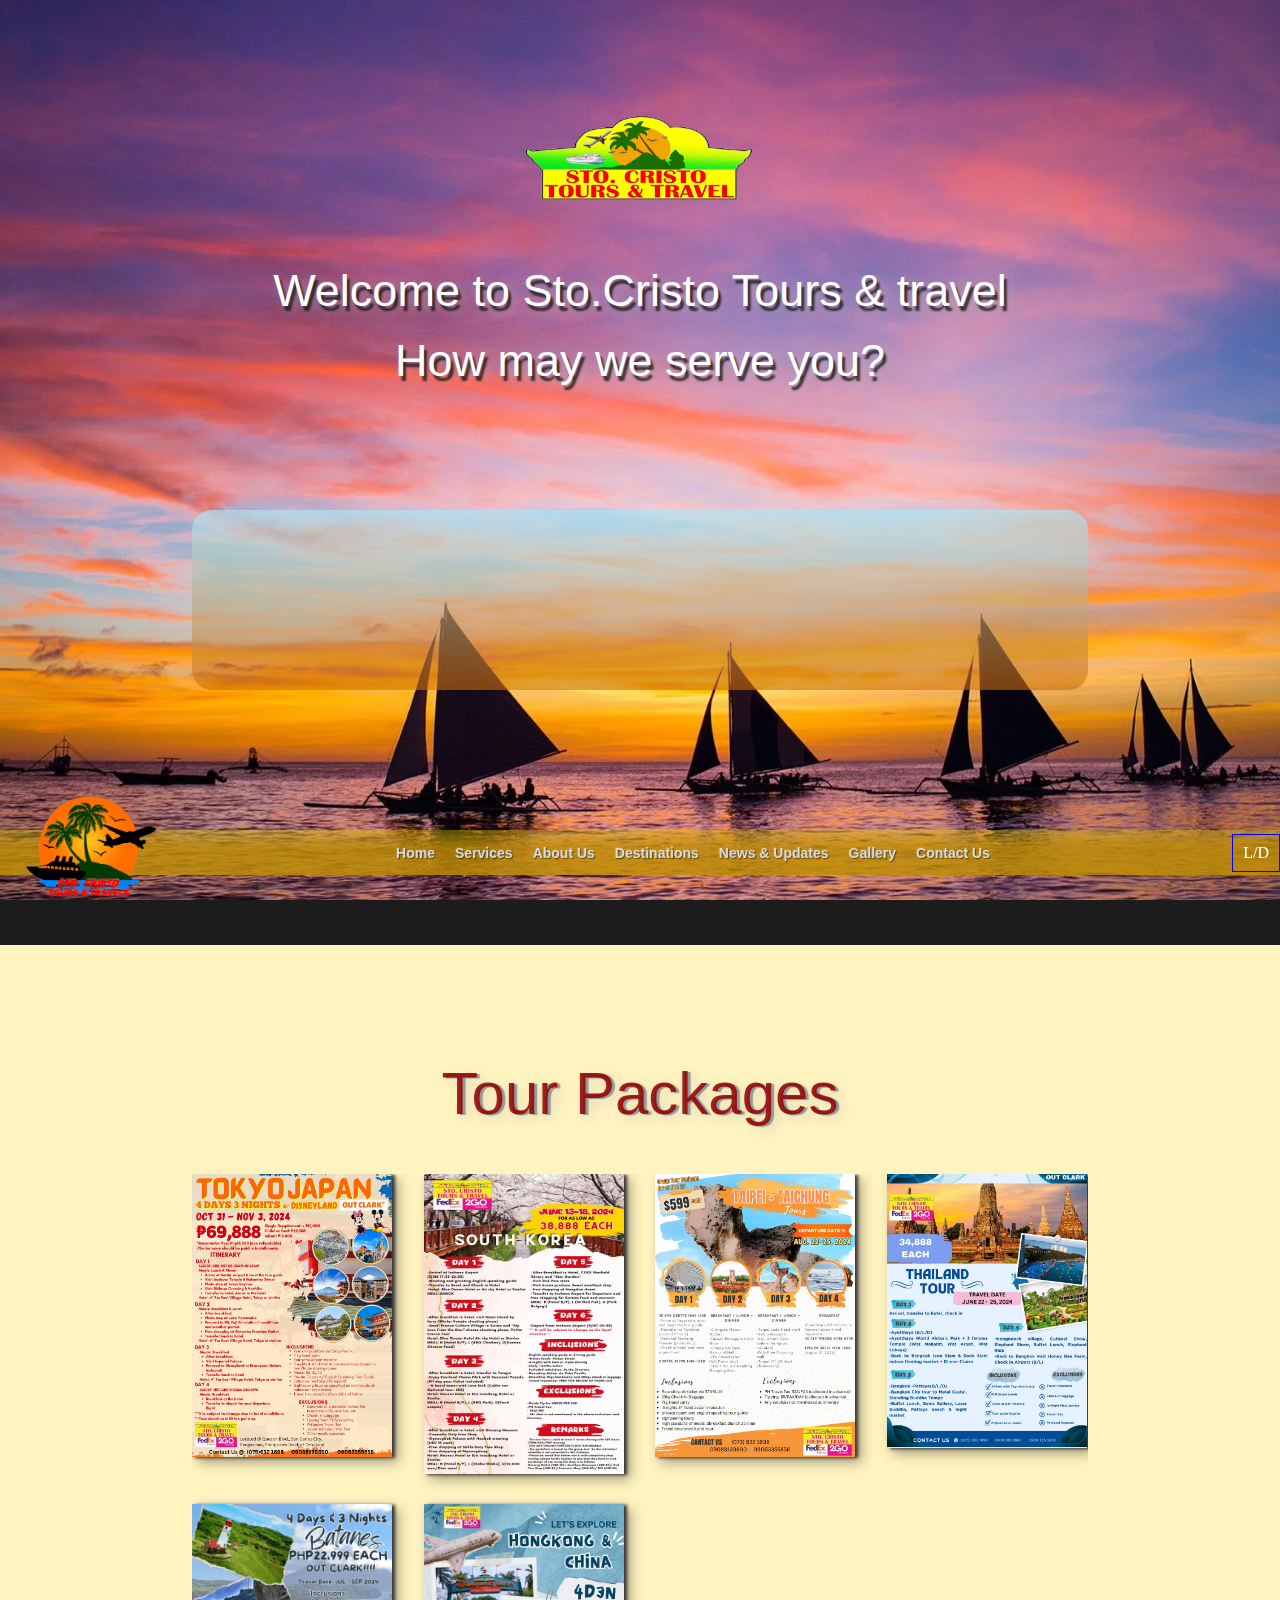
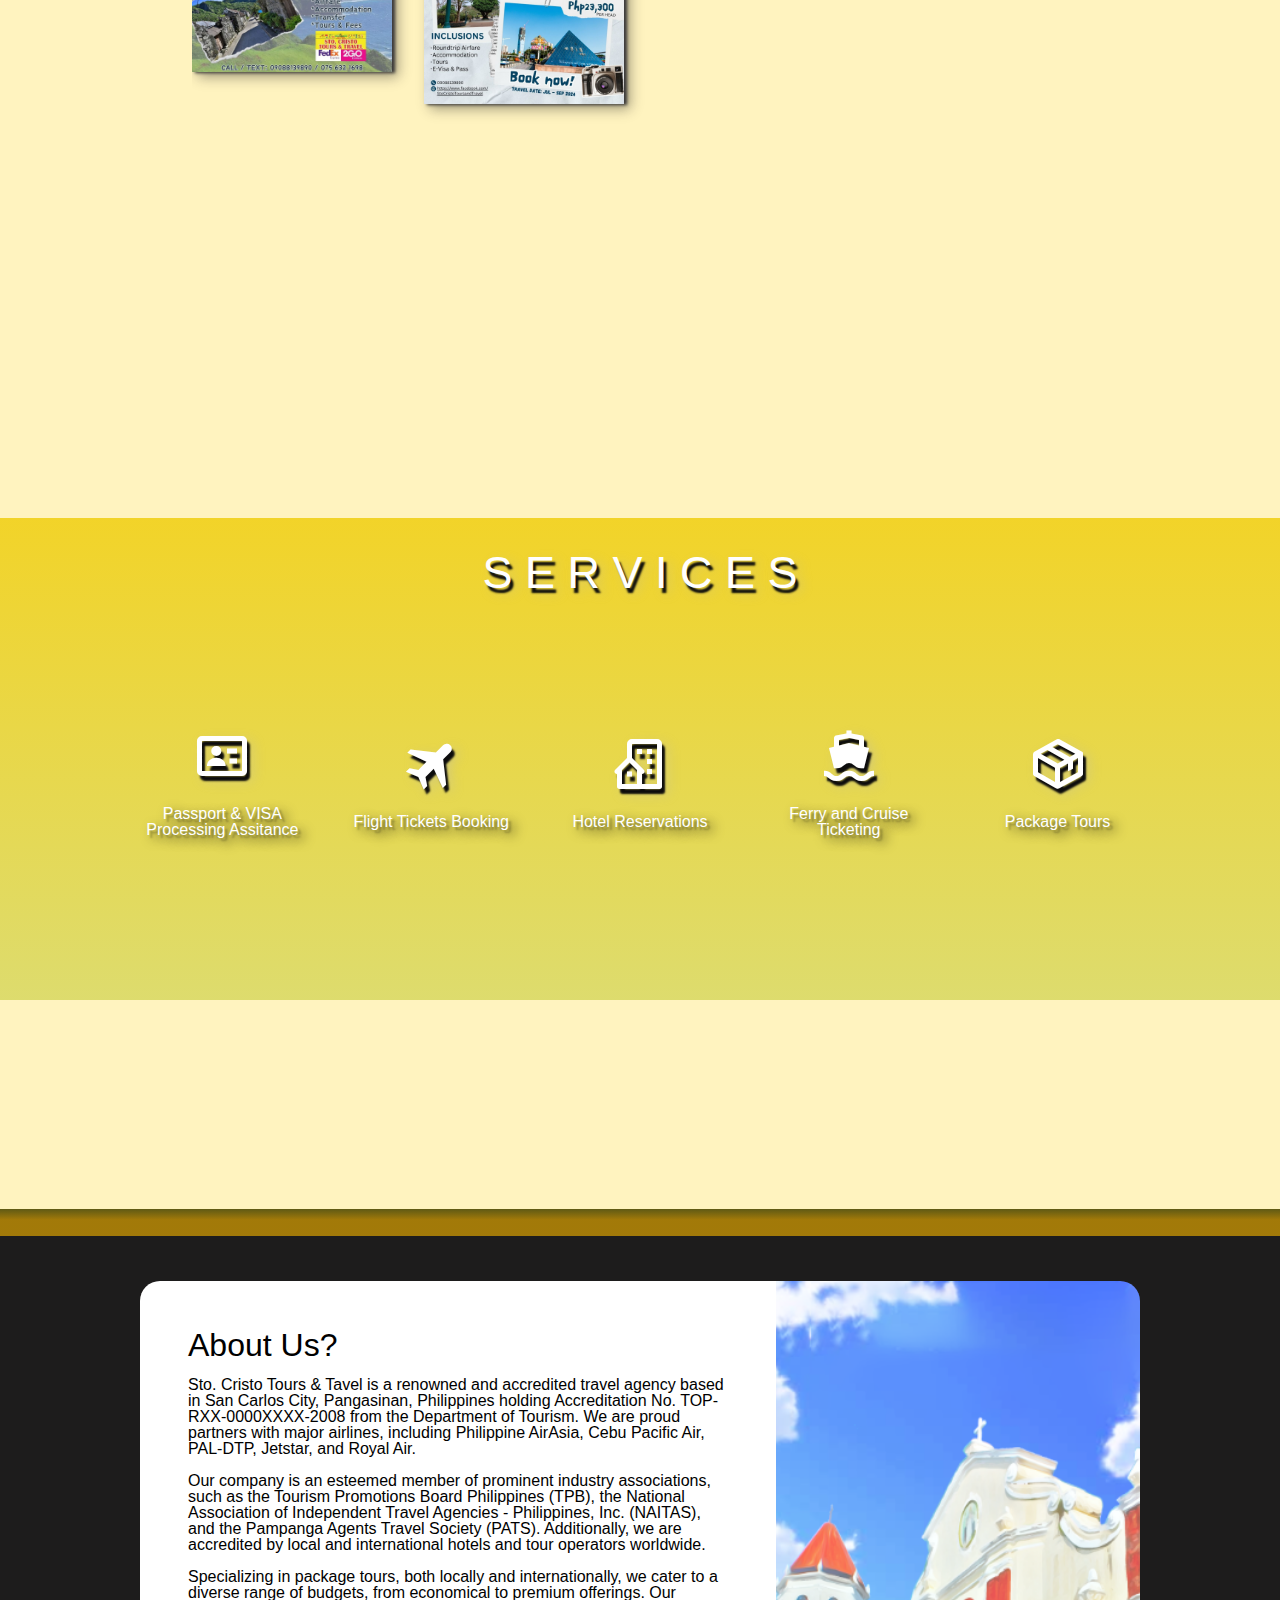
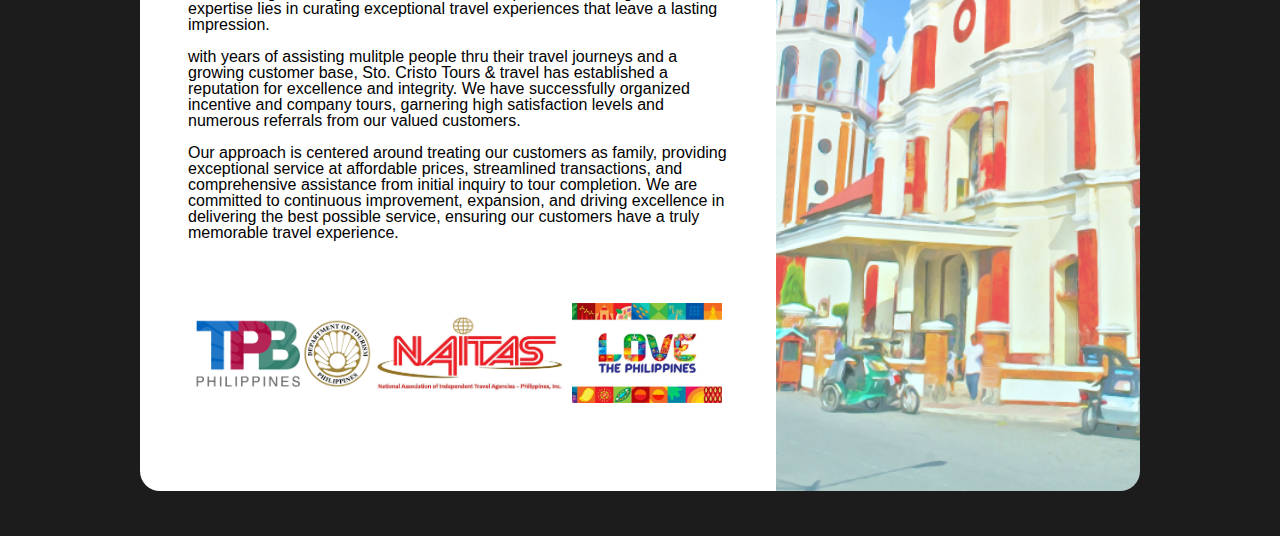
==== commit 028d119a: "added gallery page" ====
--- a/index.html
+++ b/index.html
@@ -16,7 +16,10 @@
    
 <div class="content">
     <div class="banner-container"> 
-        <div class="welcome">
+        <div class="oldLogo"> 
+            <img class="oldLogo" alt="logo" src="./images/LOGO_PNG_old.png" class="logo">
+        </div>
+        <div  class="welcome">
             <p>Welcome to Sto.Cristo Tours & travel </p>  
             <p>How may we serve you? </p>  
         </div>
@@ -33,8 +36,8 @@
                 <li id="about-tab"><a id="about-link" href="#">About Us</a> </li>
                 <li><a href="./pages/destinations.html">Destinations</a> </li>
                 <li><a href="./pages/updates.html">News & Updates</a> </li>
-                <li><a href="#">Gallery</a> </li>
-                <li><a href="#">Contact Us</a> </li>
+                <li ><a href="./pages/gallery.html">Gallery</a> </li>
+                <li ><a href="./pages/contact.html">Contact Us</a> </li>
             </ul>
         </div>
         <div class="theme"> 
--- a/style.css
+++ b/style.css
@@ -111,6 +111,8 @@
 }
 
 .welcome{
+    border:0px solid red;
+    min-width:500px;
     gap:25px;
     text-align:center;
     position: relative;
@@ -730,3 +732,104 @@
 
 
 
+/*---------------------------------GALLERY-----------------------------------*/
+.gallery-container1{
+     
+    width: 100vw;
+    height: 150vh;
+    display: flex;
+    flex-direction:column;
+    justify-content: center;
+    align-items: center;
+    gap:10px;
+
+
+    background-image: url('./images/banner_sunset.png');
+    background-size: cover;
+    background-position:center;
+    background-attachment:fixed;
+}
+
+.gallery-title{
+    color:white;
+    font-size:35px;
+    font-family: 'Lucida Grande', 'Lucida Sans', Arial, sans-serif;
+    text-shadow: 3px 5px 2px #1f1f1fd7, 6px 5px 12px rgba(184, 184, 184, 0.568);
+}
+
+
+.gallery-content{
+    
+    color:white;
+    font-size:45px;
+    font-family: 'Lucida Grande', 'Lucida Sans', Arial, sans-serif;
+    text-shadow: 3px 5px 2px #0c0c0c, 6px 5px 12px rgba(184, 184, 184, 0.418);
+    color:rgba(145, 3, 3, 0.877);
+    font-size:60px;
+    text-shadow: 3px 1px 1px #979797, 6px 5px 12px rgba(184, 184, 184, 0.418);
+}
+
+.gallery-container2{
+    padding-top:4em;
+    width: 100vw;
+    height: 100%;
+    display: flex;
+    flex-direction:column;
+    justify-content: center;
+    align-items: center;
+    
+
+    max-width:100%;
+    min-height: 100vh;
+    display: flex;
+    align-items: center;
+    justify-content: center;
+    padding:50px 8%;
+  
+}
+
+.photo-container{
+    
+    max-width:1200px;
+    width:80%;
+    z-index: 0.5;
+    min-width: 500px;
+    max-height: 100%;
+    display:grid;
+    grid-template-columns:repeat(auto-fit, minmax(200px,1fr));
+    grid-auto-rows: minmax(200px ,300px);
+    overflow: hidden;
+    grid-gap:30px;
+ 
+}
+/*
+.gal1 {
+grid-column: 1/4;
+grid-row:1/2;
+}
+
+.gal2 {
+
+    grid-column: 1/3;
+    grid-row:3/5;
+}
+
+.gal3 {
+    grid-column: 2/4;
+    grid-row:3/5;
+}
+
+.gal5 {
+    grid-area:dubai;
+}
+*/
+
+.photo-container a{
+    border: 3px solid red;
+}  
+
+
+.photo-container img{  
+   width:100%;
+      box-shadow: 3px 1px 3px #3a3939, 6px 5px 12px rgba(36, 35, 35, 0.418);
+}
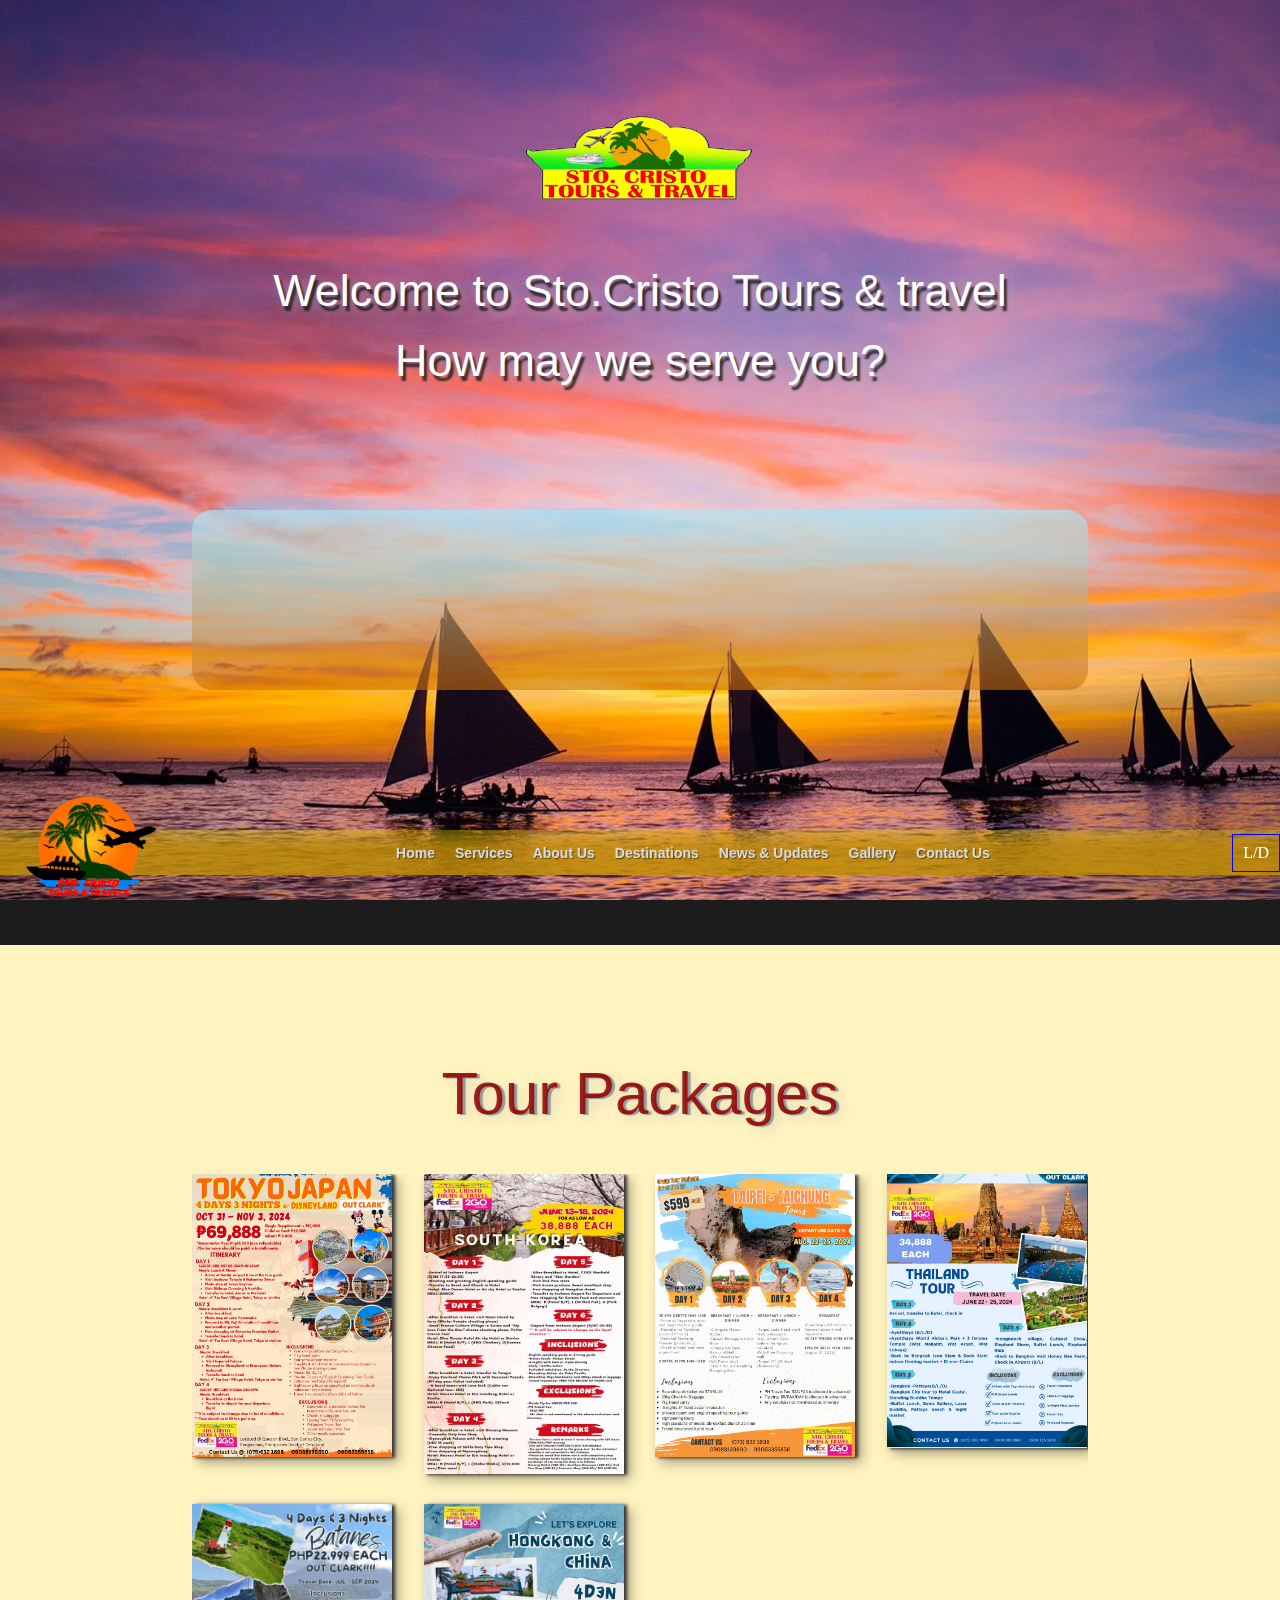
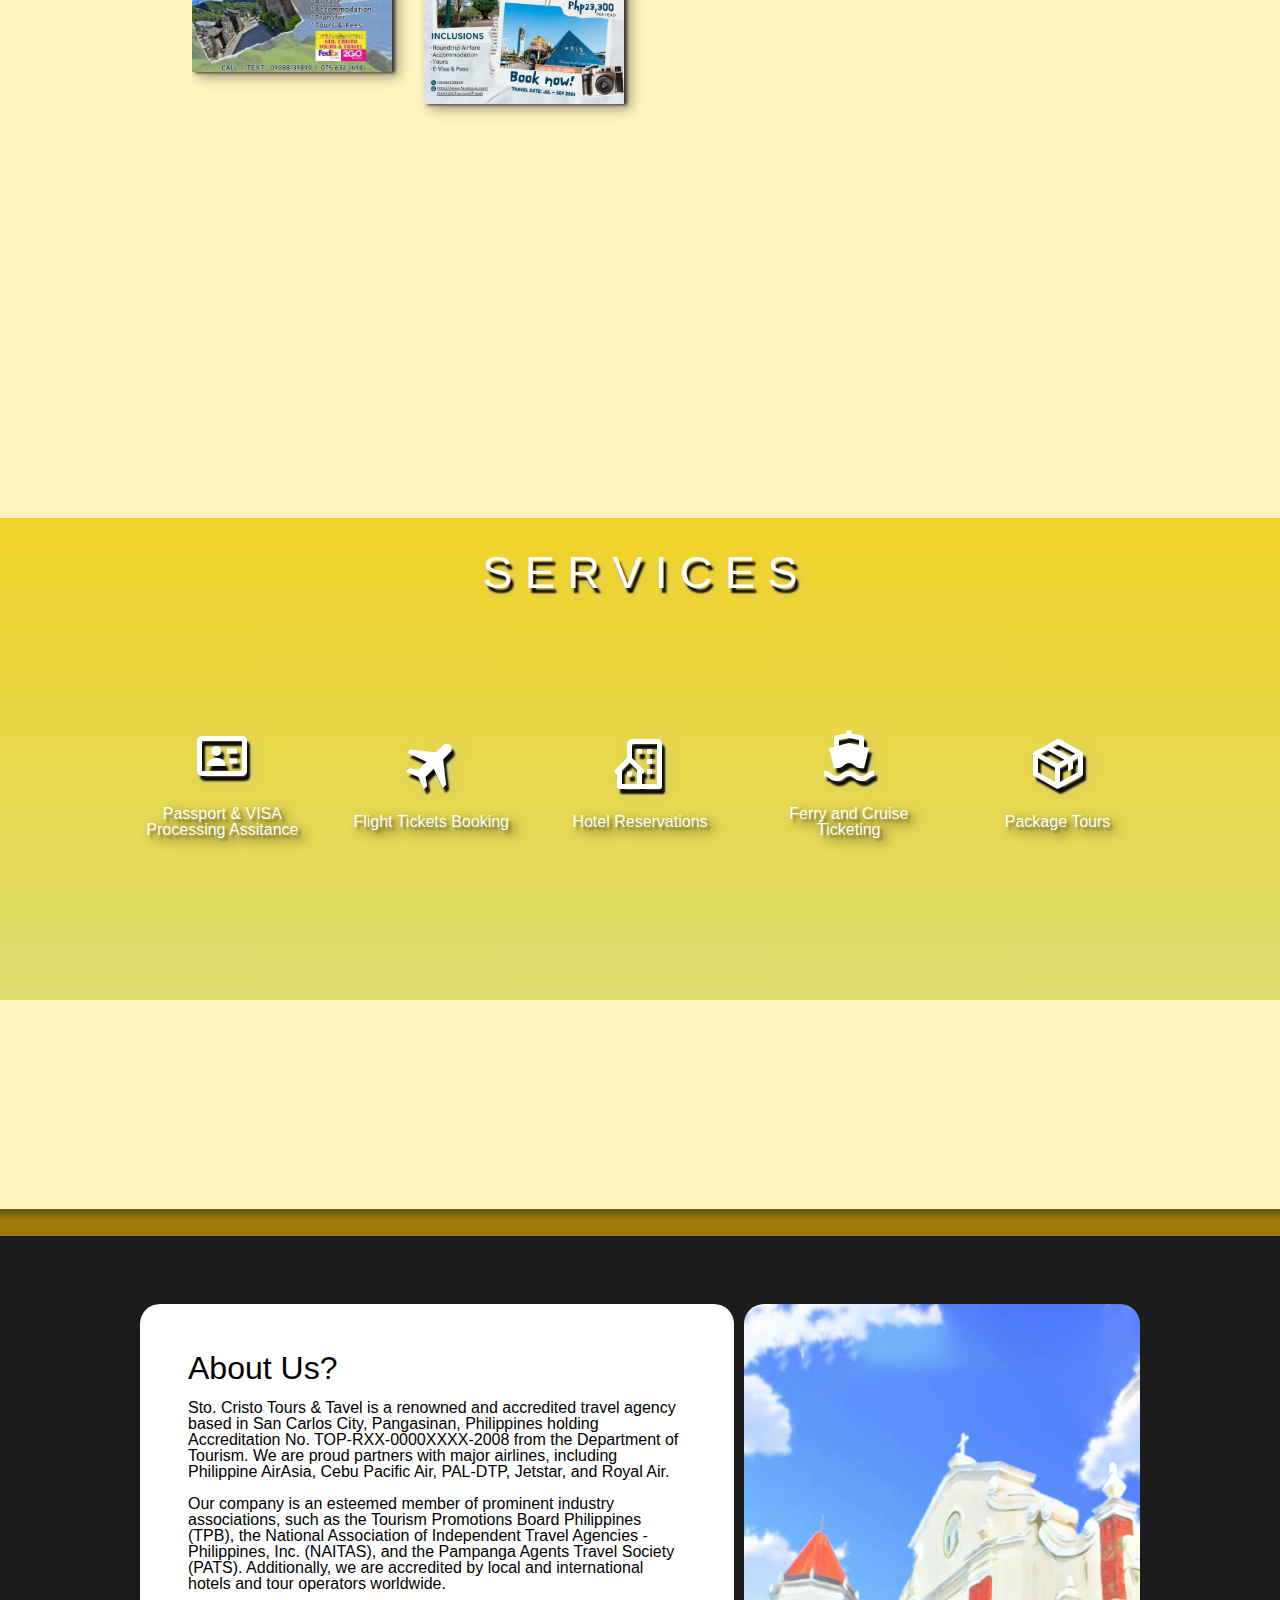
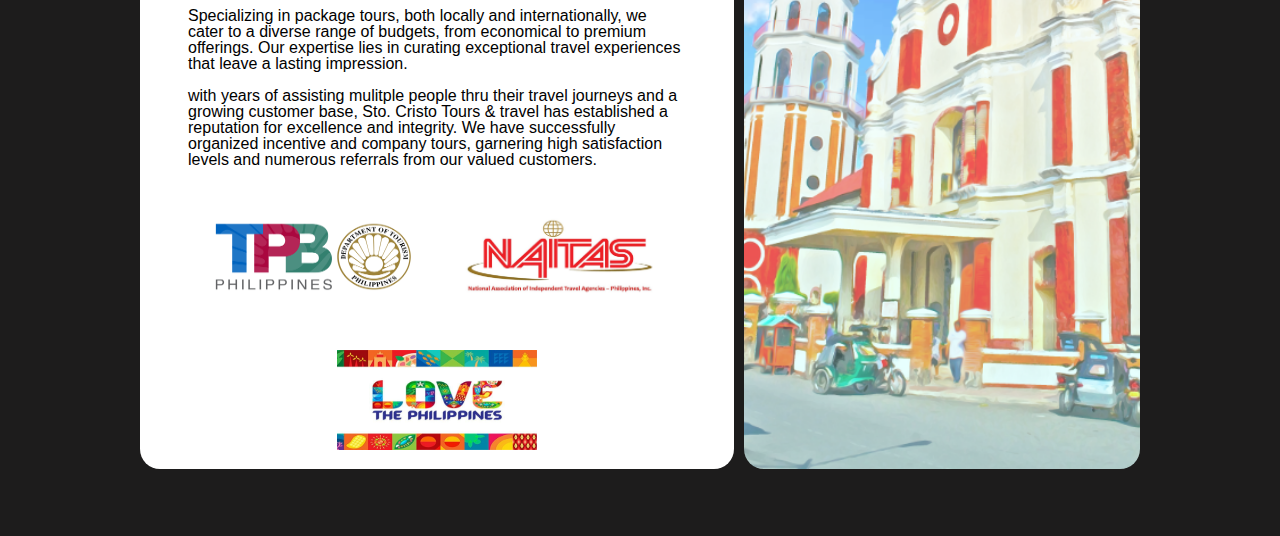
==== commit febe1c70: "about us resizing for mobile and fixed grid system for gallery page" ====
--- a/index.html
+++ b/index.html
@@ -107,7 +107,7 @@
                 <p>Our company is an esteemed member of prominent industry associations, such as the Tourism Promotions Board Philippines (TPB), the National Association of Independent Travel Agencies - Philippines, Inc. (NAITAS), and the Pampanga Agents Travel Society (PATS). Additionally, we are accredited by local and international hotels and tour operators worldwide.</p>
                 <p>Specializing in package tours, both locally and internationally, we cater to a diverse range of budgets, from economical to premium offerings. Our expertise lies in curating exceptional travel experiences that leave a lasting impression.</p>
                 <p>with years of assisting mulitple people thru their travel journeys and a growing customer base, Sto. Cristo Tours & travel has established a reputation for excellence and integrity. We have successfully organized incentive and company tours, garnering high satisfaction levels and numerous referrals from our valued customers.</p>
-                <p>Our approach is centered around treating our customers as family, providing exceptional service at affordable prices, streamlined transactions, and comprehensive assistance from initial inquiry to tour completion. We are committed to continuous improvement, expansion, and driving excellence in delivering the best possible service, ensuring our customers have a truly memorable travel experience.</p>
+                <!--<p>Our approach is centered around treating our customers as family, providing exceptional service at affordable prices, streamlined transactions, and comprehensive assistance from initial inquiry to tour completion. We are committed to continuous improvement, expansion, and driving excellence in delivering the best possible service, ensuring our customers have a truly memorable travel experience.</p>-->
                 <div class="accreditations"> 
                     <img class="abt-logo" src="./images/TPB-logo.png">
                     <img class="abt-logo" src="./images/NAITAS-Logo.jpg">
--- a/style.css
+++ b/style.css
@@ -438,24 +438,25 @@
     
 }
 .about-content{ /*CONTAINER*/
-   
+    
     display:flex;
     justify-content: center;
     align-items: center;
     max-width: 1000px;
-    min-width: 800px;
-    height:90vh;
+    min-width: 400px;
+    height:85%;
     color:rgb(0, 0, 0);
     font-size:1rem;
     font-family: 'Lucida Grande', 'Lucida Sans', Arial, sans-serif;
+    gap:10px;
 }
 
 .about-details{ /*white body*/
+   
     background-color: rgb(255, 255, 255);
-    width: 70%;
+    width: 60%;
     height:100%;  
-    border-top-left-radius: 20px;
-    border-bottom-left-radius:20px ;
+    border-radius: 20px;
     overflow:hidden;
 }
     .about-paragraph{ /*WORDS*/
@@ -486,21 +487,80 @@
             flex-basis:0;
             max-width:200px;
             max-height:100px;
+            
         }
         
-
-.about-portait{
-    background-image: url('./images/st.dominic.png');
-    background-size: cover;
-    background-position:center;
-    overflow:hidden;
-    display:flex;
-
-    height:100%;
-    width: 40%;
-    border-top-right-radius: 20px;
-    border-bottom-right-radius:20px ;
-}
+/* Styles for small screens */
+@media only screen and (max-width: 600px) {
+
+    .about-content{ /*CONTAINER*/
+    
+        display:flex;
+        flex-direction: column;
+        justify-content: center;
+        align-items: center;
+        max-width: 1000px;
+        min-width: 800px;
+        height:95%;
+        color:rgb(0, 0, 0);
+        font-size:1rem;
+        font-family: 'Lucida Grande', 'Lucida Sans', Arial, sans-serif;
+        gap:5px;
+    }
+
+    .about-portait{ /*PICTURE*/
+            visibility: hidden;
+        background-image: url('./images/st.dominic.png');
+        background-size: cover;
+        background-position:center;
+        overflow:hidden;
+        display:flex;
+    
+        height:0%;
+        width: 60%;
+        border-radius: 20px;
+        
+    }
+
+    .about-details{ /*white body*/
+   
+        background-color: rgb(255, 255, 255);
+        width: 60%;
+        height:120%;  
+        border-radius: 20px;
+        overflow:hidden;
+    }
+        .about-paragraph{ /*WORDS*/
+        margin:1.5rem;
+        display:flex;
+        flex-direction: column;
+        gap:1rem;
+        justify-content: baseline;
+        height:80vh;  
+
+        }
+  }
+  
+  /* Styles for large screens */
+  @media only screen and (min-width: 600px) {
+    .about-portait{ /*PICTURE*/
+        display:none;
+        background-image: url('./images/st.dominic.png');
+        background-size: cover;
+        background-position:center;
+        overflow:hidden;
+        display:flex;
+    
+        height:100%;
+        width: 40%;
+        border-radius: 20px;
+
+    }
+    }
+  
+
+  
+
 
 
 
@@ -770,20 +830,15 @@
 }
 
 .gallery-container2{
-    padding-top:4em;
+  
     width: 100vw;
     height: 100%;
     display: flex;
     flex-direction:column;
     justify-content: center;
     align-items: center;
-    
-
     max-width:100%;
     min-height: 100vh;
-    display: flex;
-    align-items: center;
-    justify-content: center;
     padding:50px 8%;
   
 }
@@ -796,36 +851,14 @@
     min-width: 500px;
     max-height: 100%;
     display:grid;
-    grid-template-columns:repeat(auto-fit, minmax(200px,1fr));
-    grid-auto-rows: minmax(200px ,300px);
+    grid-template-columns:repeat(4, 1fr );
     overflow: hidden;
-    grid-gap:30px;
+    grid-gap:10px;
+    align-items: stretch;
+   
+}
+.photo-container a{
  
-}
-/*
-.gal1 {
-grid-column: 1/4;
-grid-row:1/2;
-}
-
-.gal2 {
-
-    grid-column: 1/3;
-    grid-row:3/5;
-}
-
-.gal3 {
-    grid-column: 2/4;
-    grid-row:3/5;
-}
-
-.gal5 {
-    grid-area:dubai;
-}
-*/
-
-.photo-container a{
-    border: 3px solid red;
 }  
 
 
@@ -833,3 +866,32 @@
    width:100%;
       box-shadow: 3px 1px 3px #3a3939, 6px 5px 12px rgba(36, 35, 35, 0.418);
 }
+
+.gal1 {
+grid-column: 1/4;
+grid-row:1/3;
+}
+
+.gal2 {
+
+    grid-column: 4/5;
+    
+}
+
+.gal3 {
+    grid-column: 1/3;
+    grid-row:3/5;
+}
+
+.gal3 {
+    grid-column: 1/3;
+    grid-row:3/5;
+}
+
+.gal5 {
+    grid-column: 3/5;
+    grid-row:3/5;
+}
+
+
+
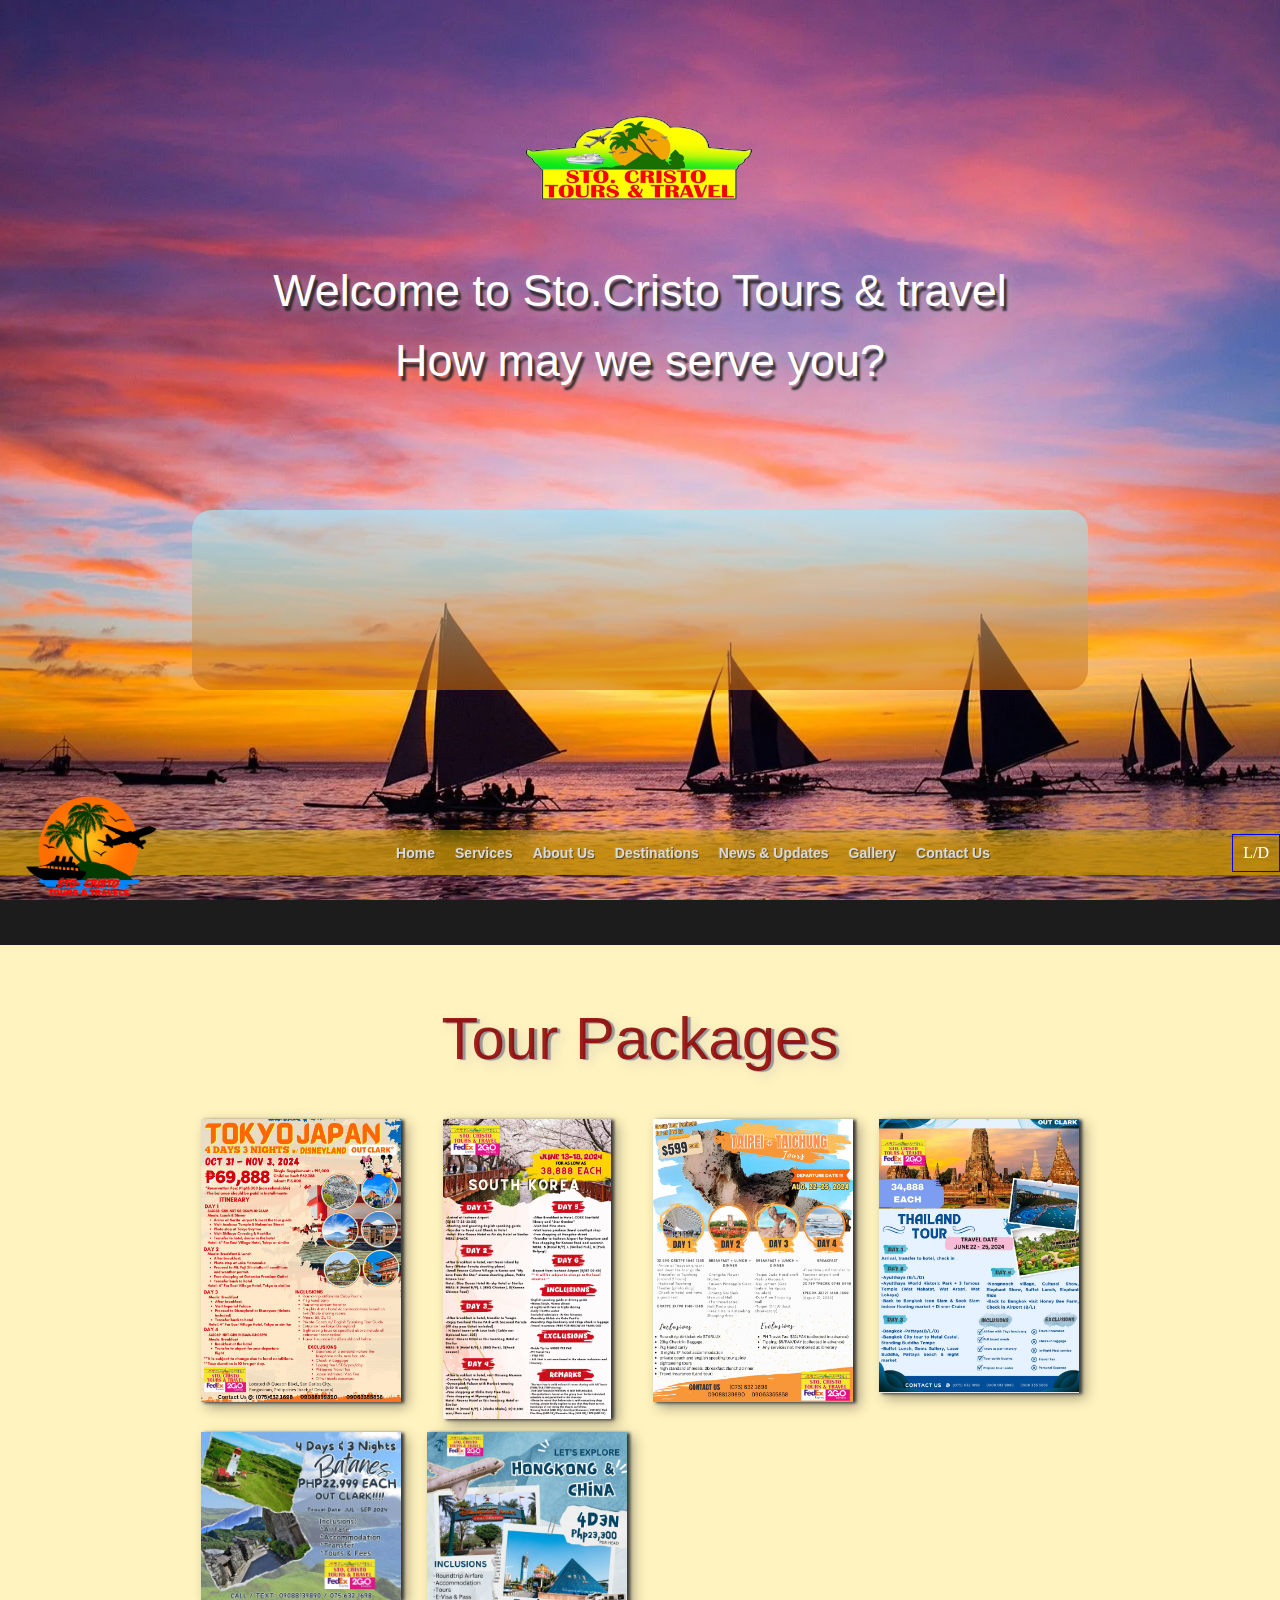
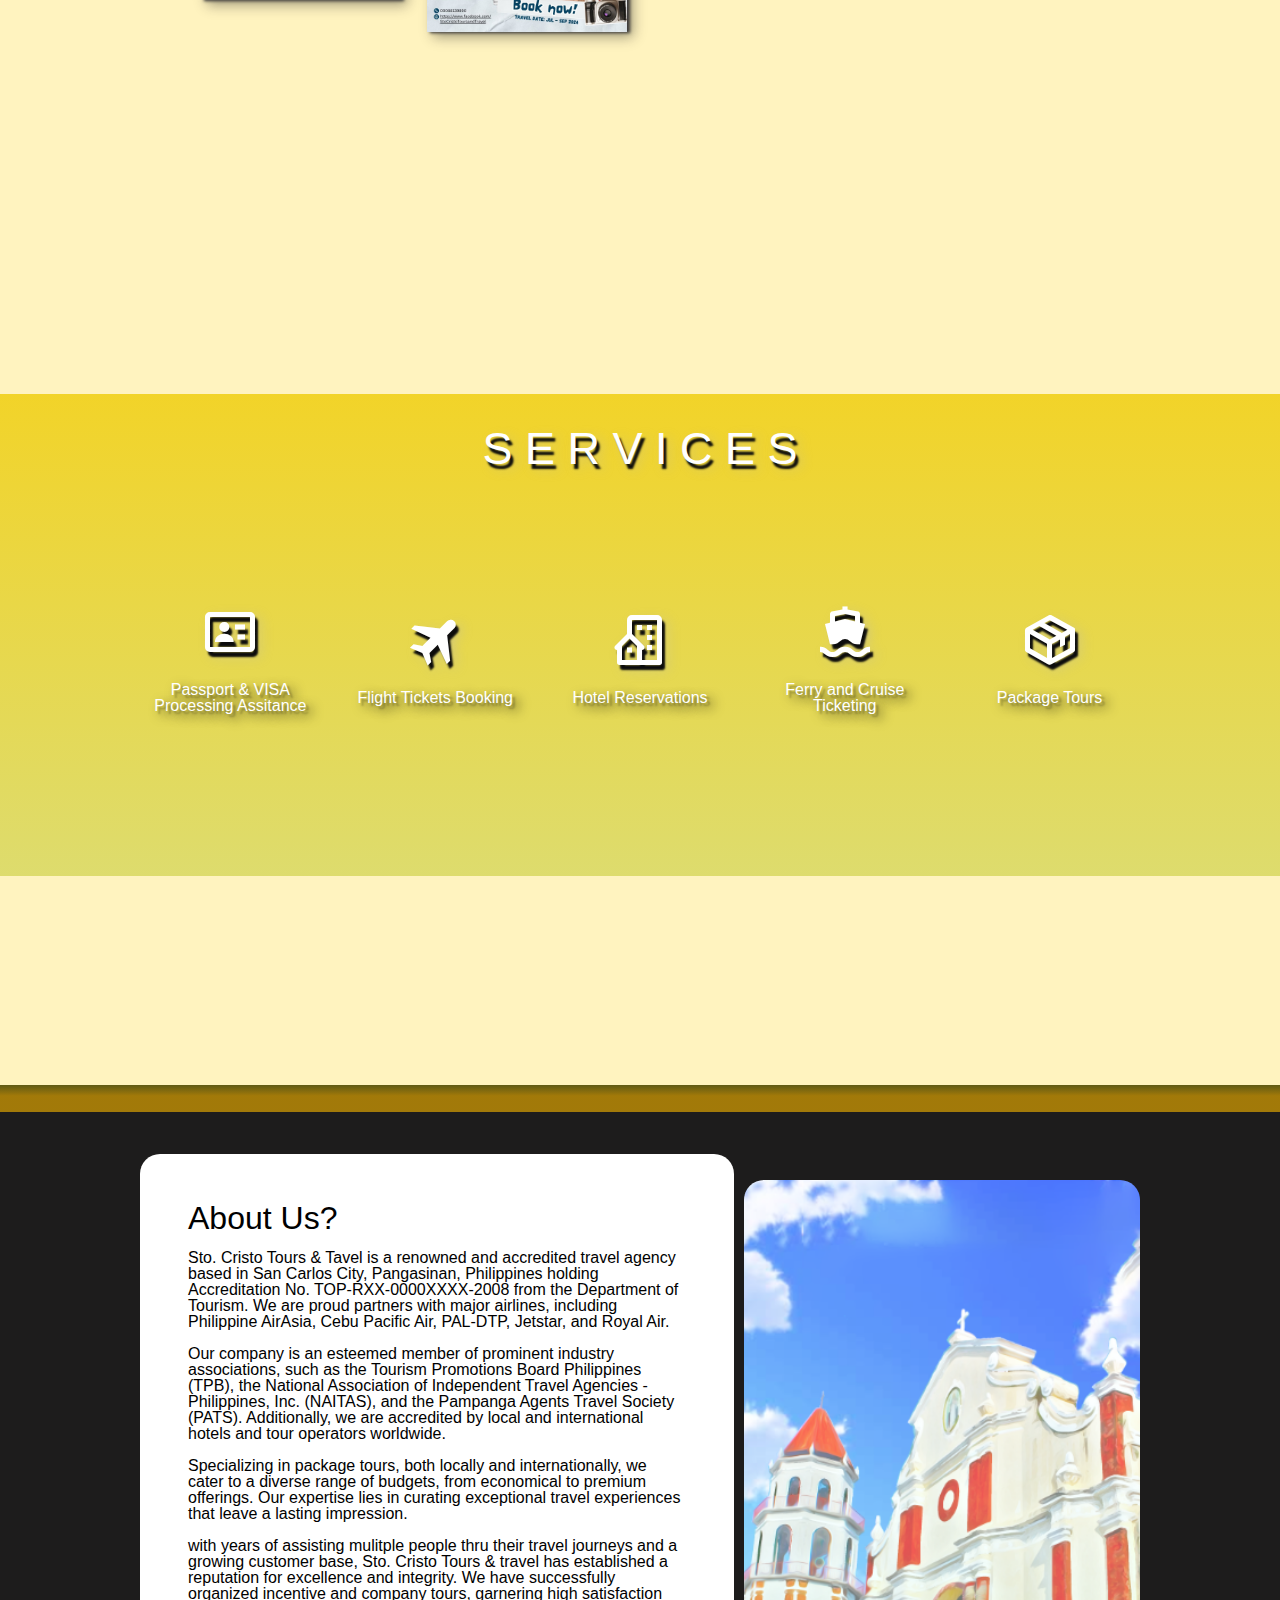
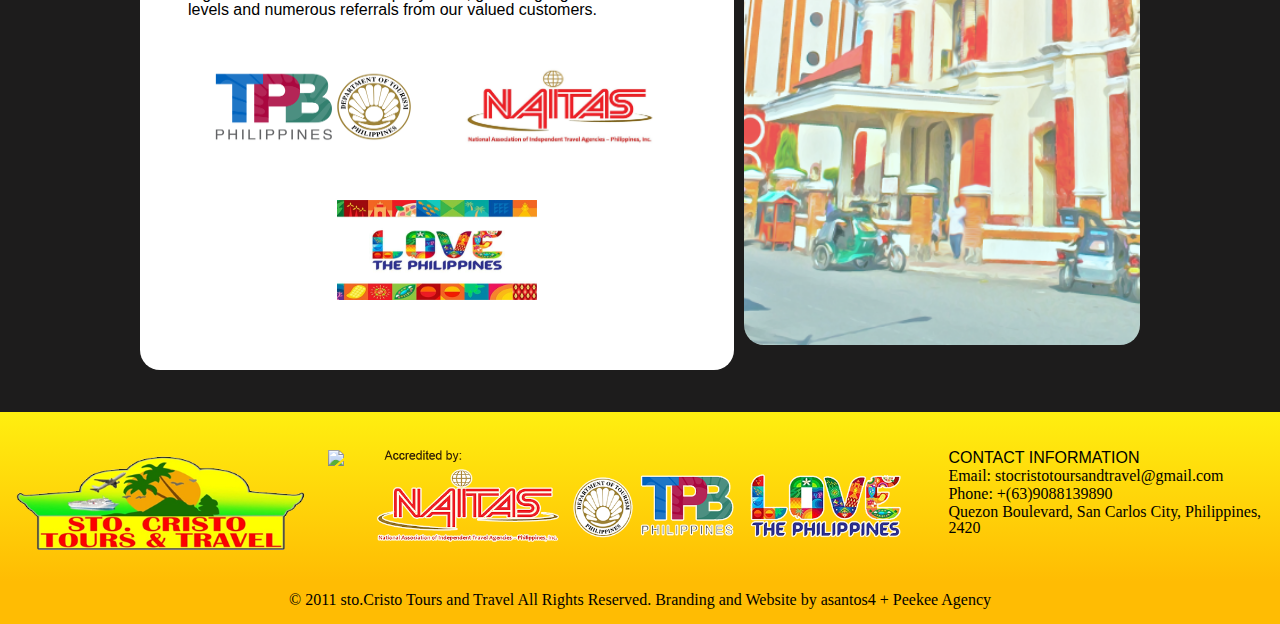
==== commit 0fc03e7e: "added footer note  on all pages" ====
--- a/index.html
+++ b/index.html
@@ -131,6 +131,30 @@
 
 </div>
 
+<footer class="full-bleed">
+    <div class="logo-footer">
+        
+        <img class="old-Logo" alt="logo" src="./images/LOGO_PNG_old.png" class="logo">
+        <img class="sea-logo" src="./images/SeePangasinanLogo_WhiteText.gif">
+        <img class="accredited-logo" src="./images/acrredited.png">
+        <div class="information">
+            <h3>CONTACT INFORMATION</h3> 
+                <p>Email: stocristotoursandtravel@gmail.com</p>
+                <p>Phone: +(63)9088139890</p>
+                <p>Quezon Boulevard, San Carlos City, Philippines, 2420</p>
+       
+                
+
+        </div>
+
+
+    </div>
+    <div class="copyright">
+       <center> © 2011 sto.Cristo Tours and Travel All Rights Reserved.
+                Branding and Website by asantos4 + Peekee Agency </center>
+    </div>
+</footer>
+
 </body>
 <script src="lightbox-plus-jquery.js"></script>
 <script src="javascript.js"></script>
--- a/style.css
+++ b/style.css
@@ -53,7 +53,12 @@
 }
 
 
-
+h3{
+    font-size: 1rem;
+    font-weight:200;
+    font-style:normal;
+    font-family: Impact, Haettenschweiler, 'Arial Narrow Bold', sans-serif;
+}
 
 /*---------------------------------Light/Dark presets-----------------------------------*/
 :root.dark{
@@ -78,13 +83,13 @@
     background:rgb(29, 28, 28);
     position:relative;
     overflow-x: hidden;
-    width:110vw;
+    width:100vw;
 
 }
 
 body{
   
-    width:110vw;
+    width:100vw;
     z-index: 1;
 }
 
@@ -147,7 +152,7 @@
 
 
 .divider{
-    background-image: linear-gradient(to bottom, rgba(218, 204, 7, 0.349), rgba(190, 141, 5, 0.829)40%);
+background-image: linear-gradient(to bottom, rgba(218, 204, 7, 0.349), rgba(190, 141, 5, 0.829)40%);
 height:3vh;
 width:100vw;
 }
@@ -169,8 +174,8 @@
     bottom:25px;
     background-image: linear-gradient(to bottom, rgba(218, 204, 7, 0.349), rgba(190, 141, 5, 0.829)40%);
     Height: 45px;
-    width:100vw;
-    z-index:1;
+    width:100%;
+    z-index:5;
 }
 
 .navBar-up { /*Navigation Bar*/ 
@@ -189,7 +194,7 @@
     bottom:25px;
     background-image: linear-gradient(to bottom, rgba(218, 204, 7,1), rgba(190, 141, 5, 1)40%);
     Height: 40px;
-    width:100vw;
+    width:100%;
     transition:height 0.5s;
 }
 
@@ -209,7 +214,7 @@
 
     background-image: linear-gradient(to bottom, rgb(218, 203, 7), rgb(221, 162, 0)40%);
     Height: 30px;
-    width:100vw;
+    width:100%;
     transition:height 0.5s;
 }
 
@@ -238,7 +243,14 @@
     transition:0.5s;
     }
 
-
+    @media only screen and (max-width: 600px) { /*   small screen remove naav bar              */
+        .navBar-initial > * {   /*Page links*/ 
+        
+            visibility:hidden;
+        } 
+    }
+    
+    @media only screen and (min-width: 600px) {
 
 /*Page stuffs */ 
 .Pages{
@@ -259,6 +271,7 @@
     align-items: center;
     align-self:stretch;
     list-style-type: none;
+    visibility:visible;
 } 
 .Pages ul > li > a {
     text-decoration: none;
@@ -294,7 +307,7 @@
     border: 1px solid blue;
     Padding:10px;
 }
-
+    }
 /*end of navBar*/
 
 /*---------------------------------Home-----------------------------------*/
@@ -302,7 +315,7 @@
     padding-top:4em;
     background-color: rgb(255, 243, 191);
     width: 100vw;
-    height: 100vh;
+    height: auto;
     display: flex;
     flex-direction:column;
     justify-content: center;
@@ -310,6 +323,7 @@
 
 }
 .home-content{
+    z-index: 2;
     color:white;
     font-size:45px;
     font-family: 'Lucida Grande', 'Lucida Sans', Arial, sans-serif;
@@ -333,19 +347,30 @@
 
 .promoGallery{
     
+    z-index: 2;
+    overflow:visible;
     max-width:1200px;
     width:80%;
     z-index: 0.5;
-    min-width: 500px;
+
     max-height: 100%;
+
     display:grid;
     grid-template-columns:repeat(auto-fit, minmax(200px,1fr));
-    grid-auto-rows: minmax(200px ,300px);
-    overflow: hidden;
-    grid-gap:30px;
+    grid-template-rows: repeat(2, 1fr);
+    overflow: visible;
+    grid-gap:25px;
+    grid-row-gap:10px;
+    
+}
+.promoGallery a{
+    
+justify-self:center;
 }
 
 .promoGallery img{  /*//actual pic items */
+  
+    z-index: 1;
     max-height: 300px;
     max-width:200px;
     overflow:hidden;
@@ -430,7 +455,8 @@
 background-attachment:fixed;
 
     width: 100vw;
-    height: 100vh;
+    height:100vh;
+    max-height: auto;
     overflow:hidden;
     display:flex;
     justify-content: center;
@@ -438,7 +464,7 @@
     
 }
 .about-content{ /*CONTAINER*/
-    
+    height:auto;
     display:flex;
     justify-content: center;
     align-items: center;
@@ -455,9 +481,9 @@
    
     background-color: rgb(255, 255, 255);
     width: 60%;
-    height:100%;  
+    height:auto;  
     border-radius: 20px;
-    overflow:hidden;
+    
 }
     .about-paragraph{ /*WORDS*/
     margin:3rem;
@@ -493,8 +519,19 @@
 /* Styles for small screens */
 @media only screen and (max-width: 600px) {
 
+    .abt-logo{
+        margin:auto;
+        display:flex;
+        justify-content: center;
+        flex:1;
+        flex-basis:0;
+        max-width:200px;
+        max-height:60px;
+        
+    }
+
     .about-content{ /*CONTAINER*/
-    
+        
         display:flex;
         flex-direction: column;
         justify-content: center;
@@ -529,6 +566,8 @@
         height:120%;  
         border-radius: 20px;
         overflow:hidden;
+        height:auto;
+         overflow:visible;
     }
         .about-paragraph{ /*WORDS*/
         margin:1.5rem;
@@ -537,6 +576,8 @@
         gap:1rem;
         justify-content: baseline;
         height:80vh;  
+        height:auto;
+        overflow:visible;
 
         }
   }
@@ -567,7 +608,7 @@
 /*services-----------------------------------------------*/
 
 .services-container-bg{
-    z-index: 0;
+    z-index: 1;
     background-size: cover;
     background-attachment:fixed;
     background-color: rgb(255, 243, 191);
@@ -624,7 +665,7 @@
     flex-wrap: wrap;
     flex:auto;
     height:80%;
-    gap:20px;
+    gap:0px;
     align-items: center;
     justify-content: space-around
 
@@ -851,47 +892,124 @@
     min-width: 500px;
     max-height: 100%;
     display:grid;
-    grid-template-columns:repeat(4, 1fr );
+    grid-template-columns:repeat(4, minmax(150px,1fr) );
     overflow: hidden;
     grid-gap:10px;
     align-items: stretch;
    
 }
 .photo-container a{
- 
+    display:flex;
 }  
+
 
 
 .photo-container img{  
    width:100%;
+  
       box-shadow: 3px 1px 3px #3a3939, 6px 5px 12px rgba(36, 35, 35, 0.418);
 }
 
 .gal1 {
+   
 grid-column: 1/4;
 grid-row:1/3;
 }
 
 .gal2 {
-
-    grid-column: 4/5;
-    
+    
+    grid-column:4/5;
+    grid-row:1/1;
+   
 }
 
 .gal3 {
-    grid-column: 1/3;
-    grid-row:3/5;
-}
-
-.gal3 {
-    grid-column: 1/3;
-    grid-row:3/5;
-}
-
-.gal5 {
     grid-column: 3/5;
     grid-row:3/5;
 }
 
-
-
+.gal4 {
+    grid-row:3/5;
+    grid-column: 1/3;
+}
+
+.gal5 {
+    grid-row:2;
+   grid-column:4/5; border: 2px solid red;
+}
+
+.gal6 {
+    visibility: none;
+   
+}
+
+
+/*---------------------------------Footer-----------------------------------*/
+
+
+.logo-footer{
+
+    display: flex;
+    justify-content: space-between;
+    align-items: center;
+    flex:auto;
+    gap:20px;
+  
+  }
+  
+  .accredited-logo{
+    width:min(50%);
+    min-width:500px;
+    max-width: 700px;
+  }
+  
+  .sea-logo{
+    height:100px;
+  }
+  
+  footer{
+    gap:20px;
+    padding:1rem;
+    background-image: linear-gradient(to bottom, rgb(255, 239, 16), rgb(255, 188, 3)80%);
+    height:20vh;
+    display: flex;
+    flex-direction: column;
+    justify-content: center;
+    align-items: center;
+  }
+  .old-Logo, .information{
+    height: 70%;
+    gap:2px;
+    display: flex;
+    flex-direction: column;
+    align-items: start;
+  }
+    
+  @media only screen and (max-width: 600px) { /*   small screen remove naav bar              */
+ 
+    .logo-footer{
+
+        display: flex;
+        justify-content: space-between;
+        align-items: center;
+        flex:auto;
+        flex-direction: column;
+        gap:20px;
+
+      
+      }
+      .old-Logo, .information{
+        display:none;
+      }
+      .accredited-logo{
+        width:20px;
+       min-width:350px;
+        max-width: 700px;
+      }
+      .sea-logo{
+        height:0px;
+        width: 0px;
+      }
+      
+}
+  /*---------------------------------ENdFooter-----------------------------------*/